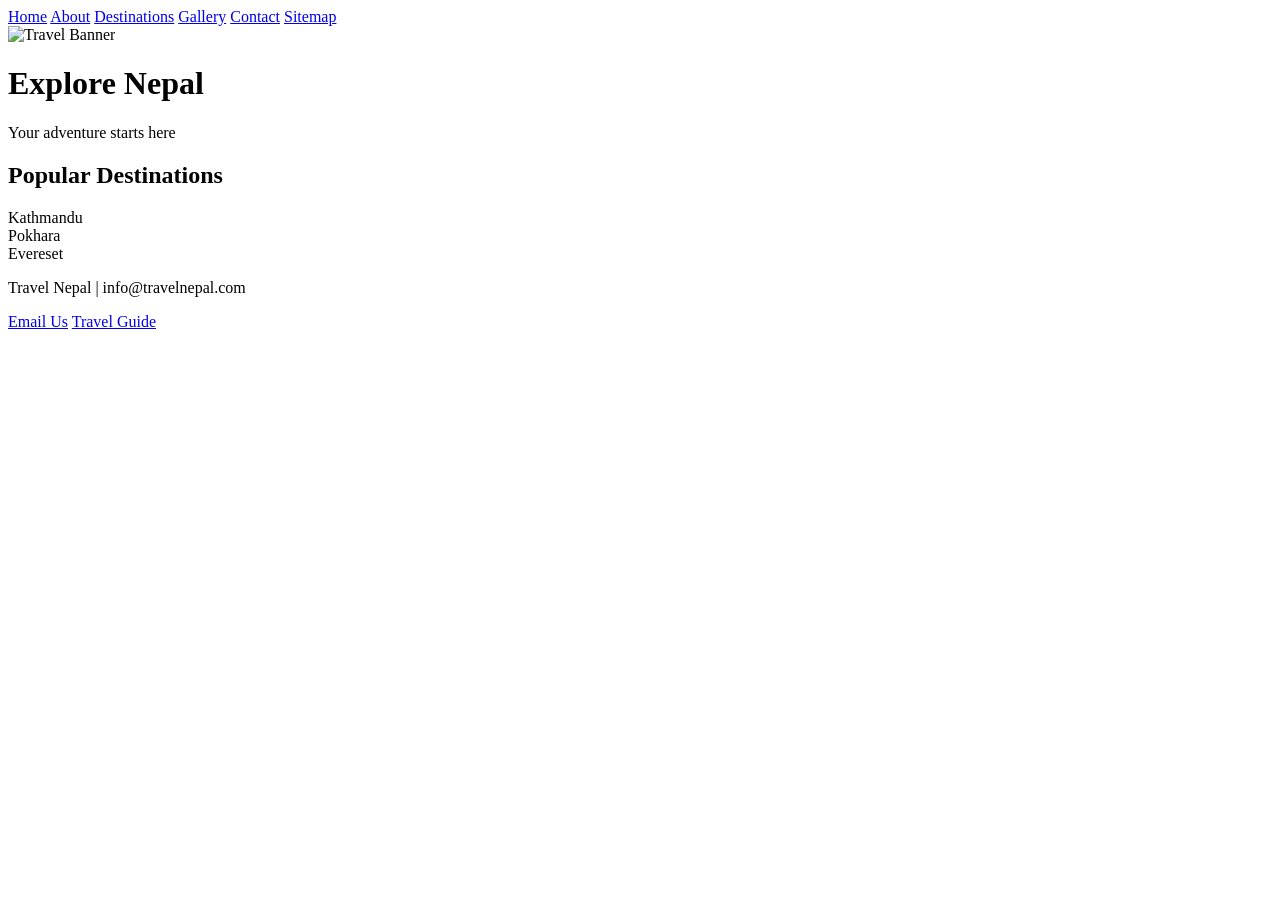
==== index.html @ b158e308 "Added homepage" ====
<!DOCTYPE html>
<html lang="en">
<head>
    <meta charset="UTF-8">
    <meta name="viewport" content="width=device-width, initial-scale=1.0">
    <title>Travel Nepal - Home</title>

    <link rel="stylesheet" href="style.css">
    <script src="script.js" defer></script>
</head>
<body>

    <nav>
        <a href="index.html">Home</a>
        <a href="about.html">About</a>
        <a href="destination.html">Destinations</a>
        <a href="gallery.html">Gallery</a>
        <a href="contact.html">Contact</a>
        <a href="sitemap.html">Sitemap</a>
    </nav>

    <header class="slider">
        <img src="banner1.jpg" alt="Travel Banner" id="slide">
        <h1>Explore Nepal</h1>
        <p>Your adventure starts here</p>
    </header>

    <section>
        <h2>Popular Destinations</h2>
        <div class="cards">
            <div class="card">Kathmandu</div>
            <div class="card">Pokhara</div>
            <div class="card">Evereset</div>
        </div>
    </section>

    <footer>
        <p>Travel Nepal  |  info@travelnepal.com</p>
        <a href="mailto:info@travelnepal.com">Email Us</a>
        <a href="https://www.lonelyplanet.com" target="_blank">Travel Guide</a>
    </footer>
    
</body>
</html>
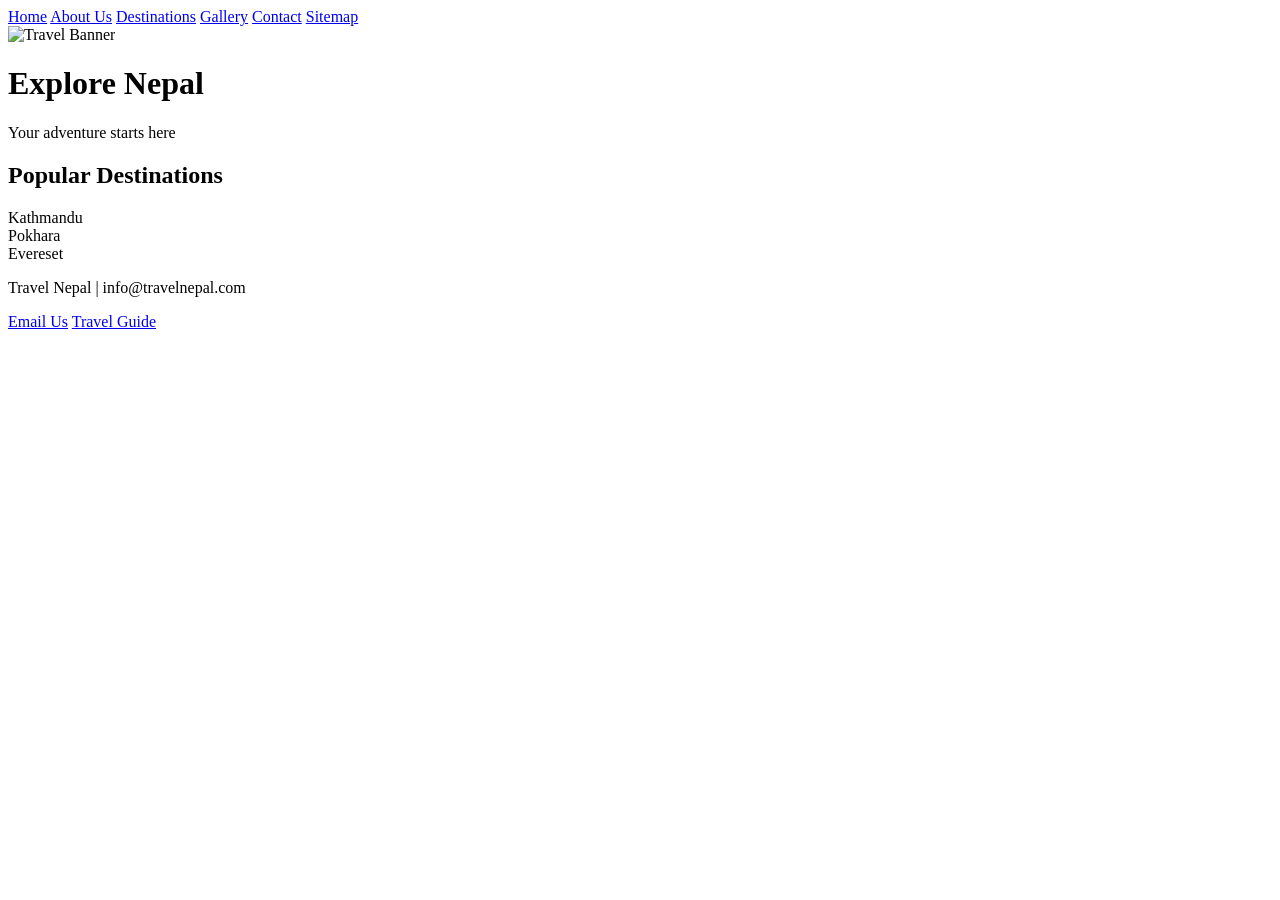
==== commit 67d52aa4: "Modified homepage" ====
--- a/index.html
+++ b/index.html
@@ -12,7 +12,7 @@
 
     <nav>
         <a href="index.html">Home</a>
-        <a href="about.html">About</a>
+        <a href="about.html">About Us</a>
         <a href="destination.html">Destinations</a>
         <a href="gallery.html">Gallery</a>
         <a href="contact.html">Contact</a>
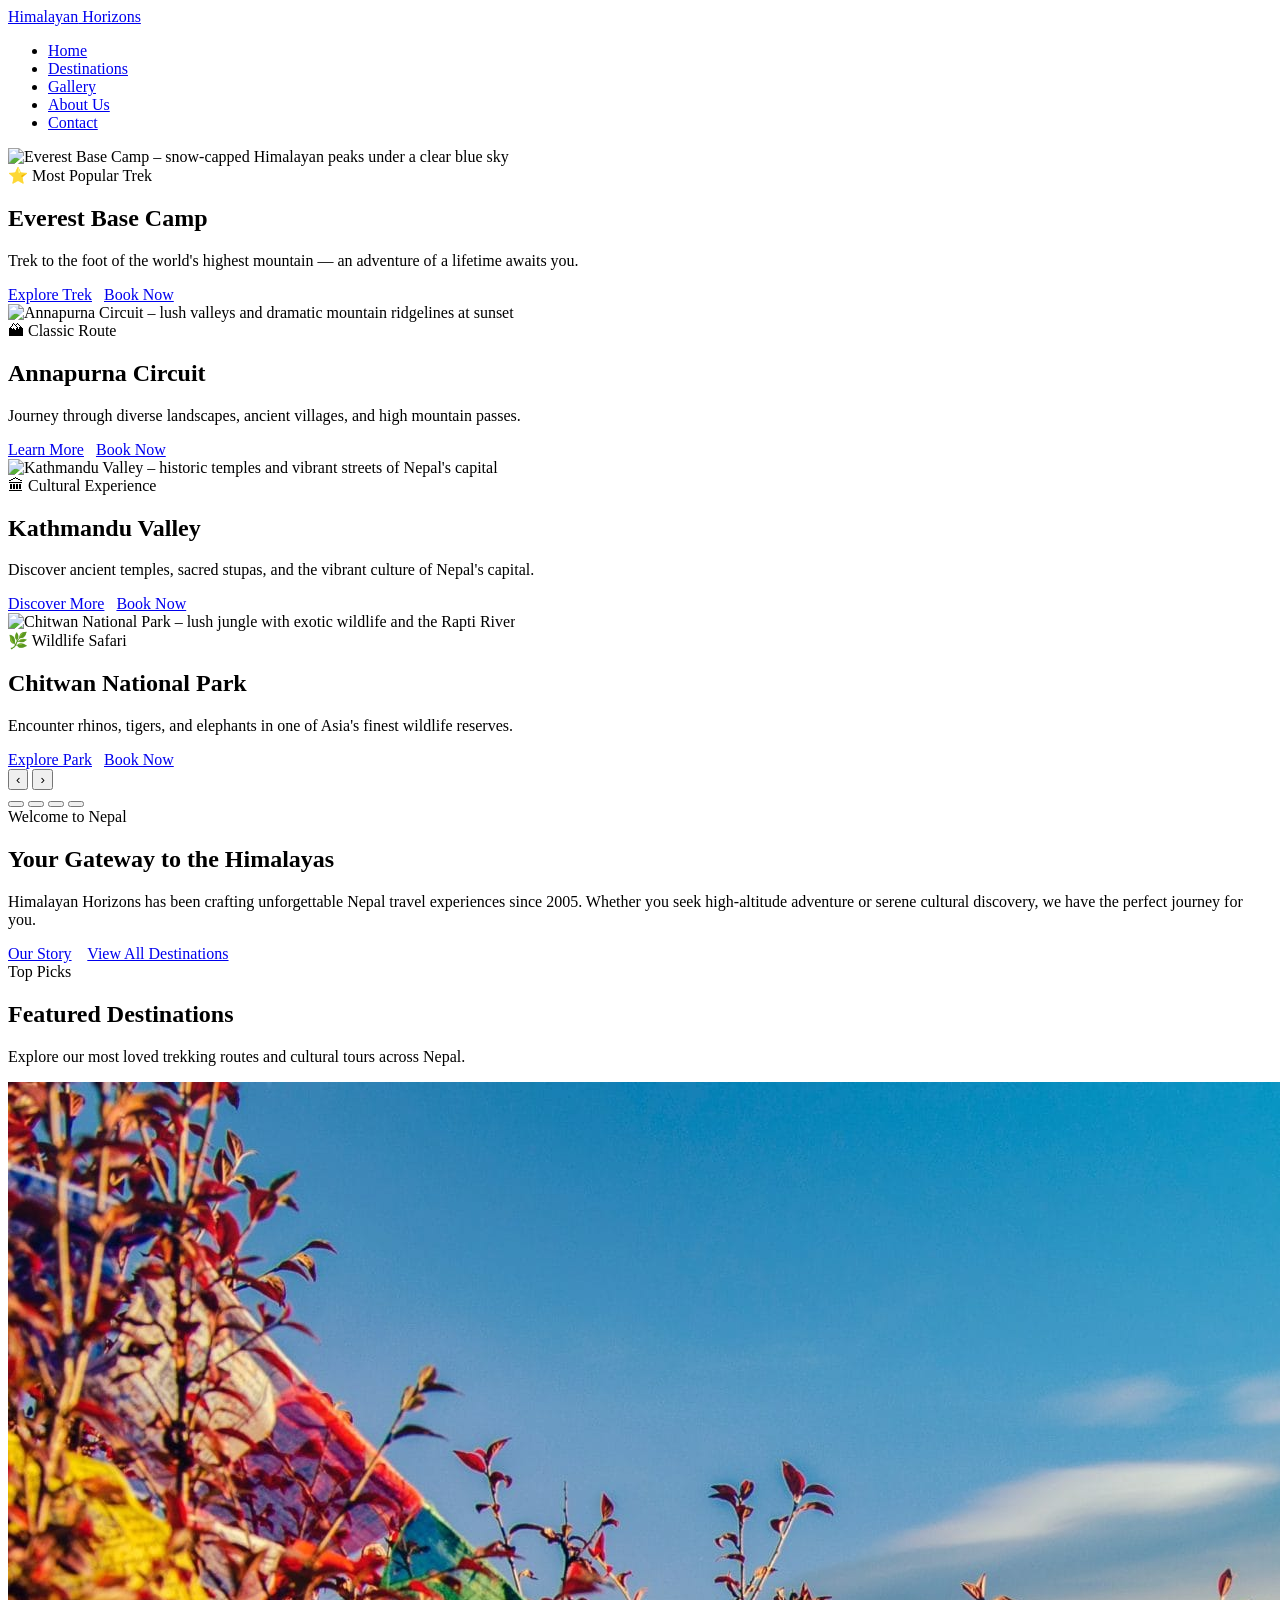
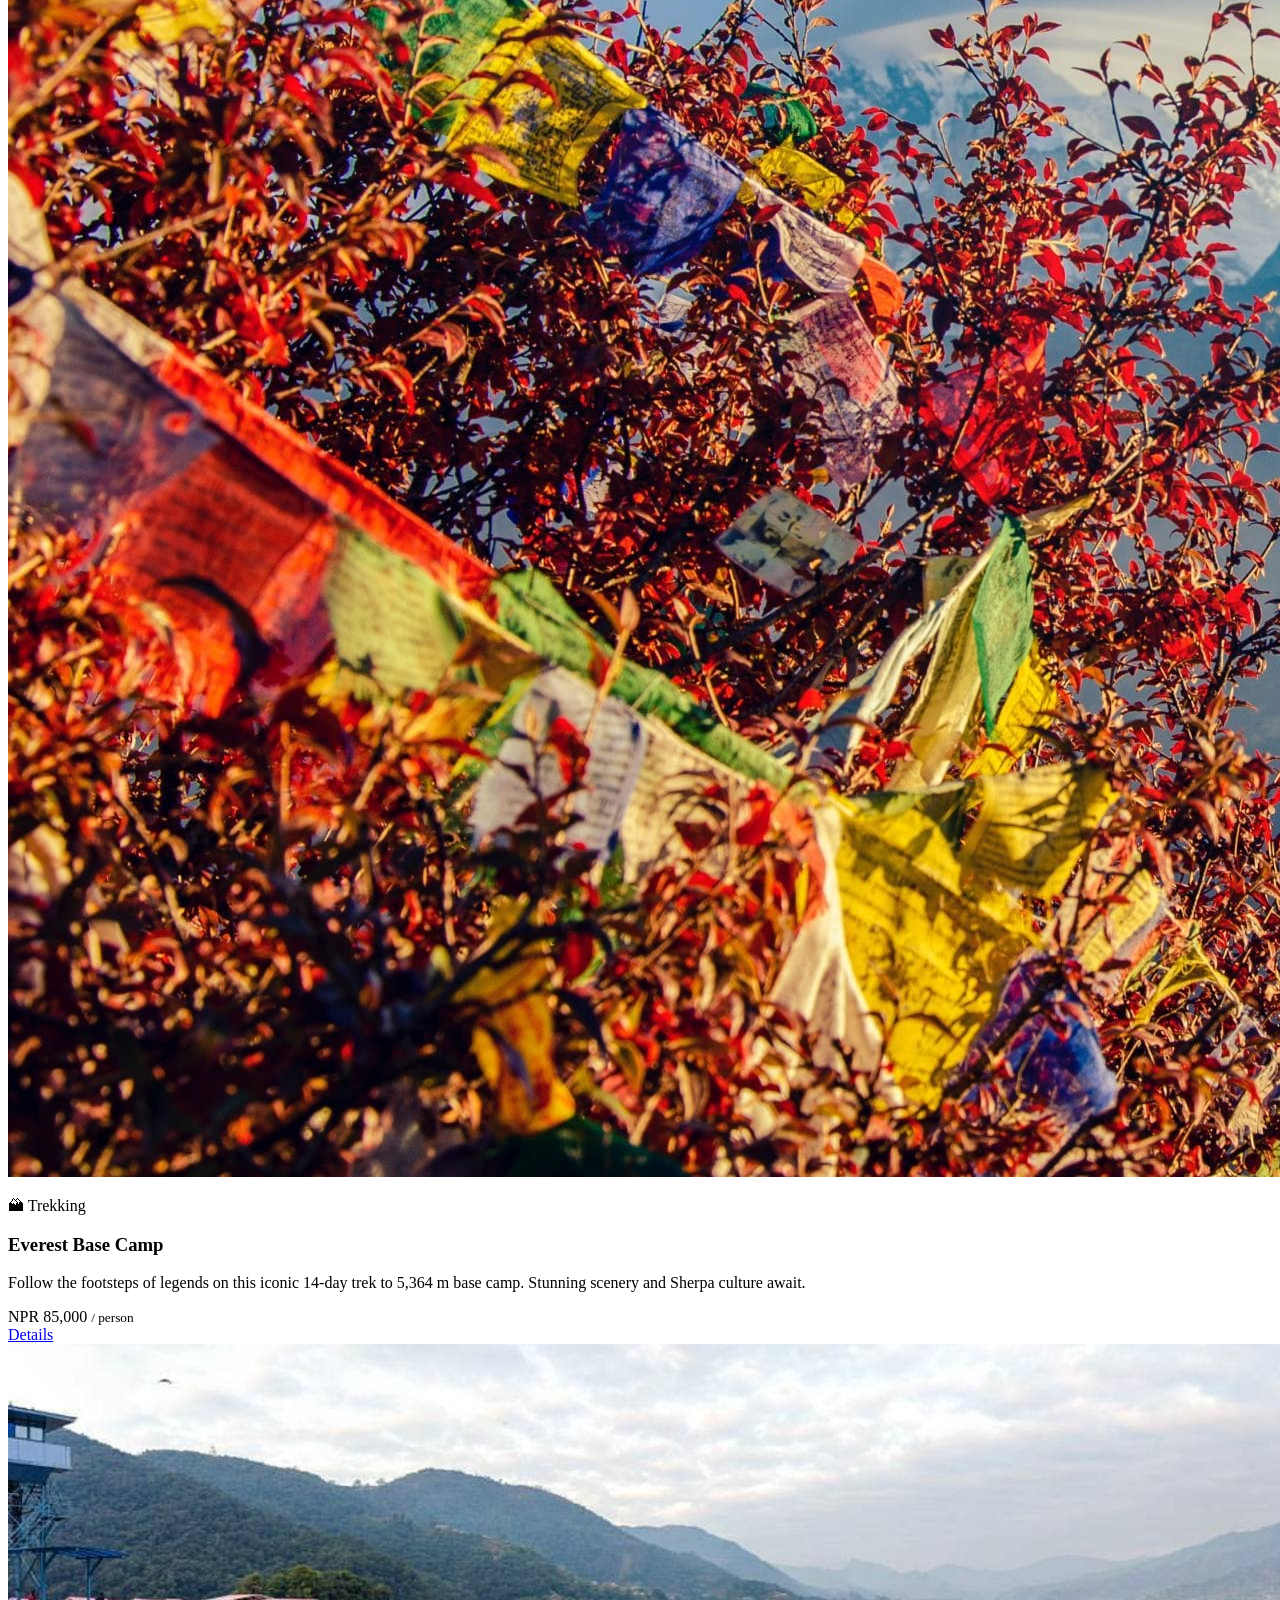
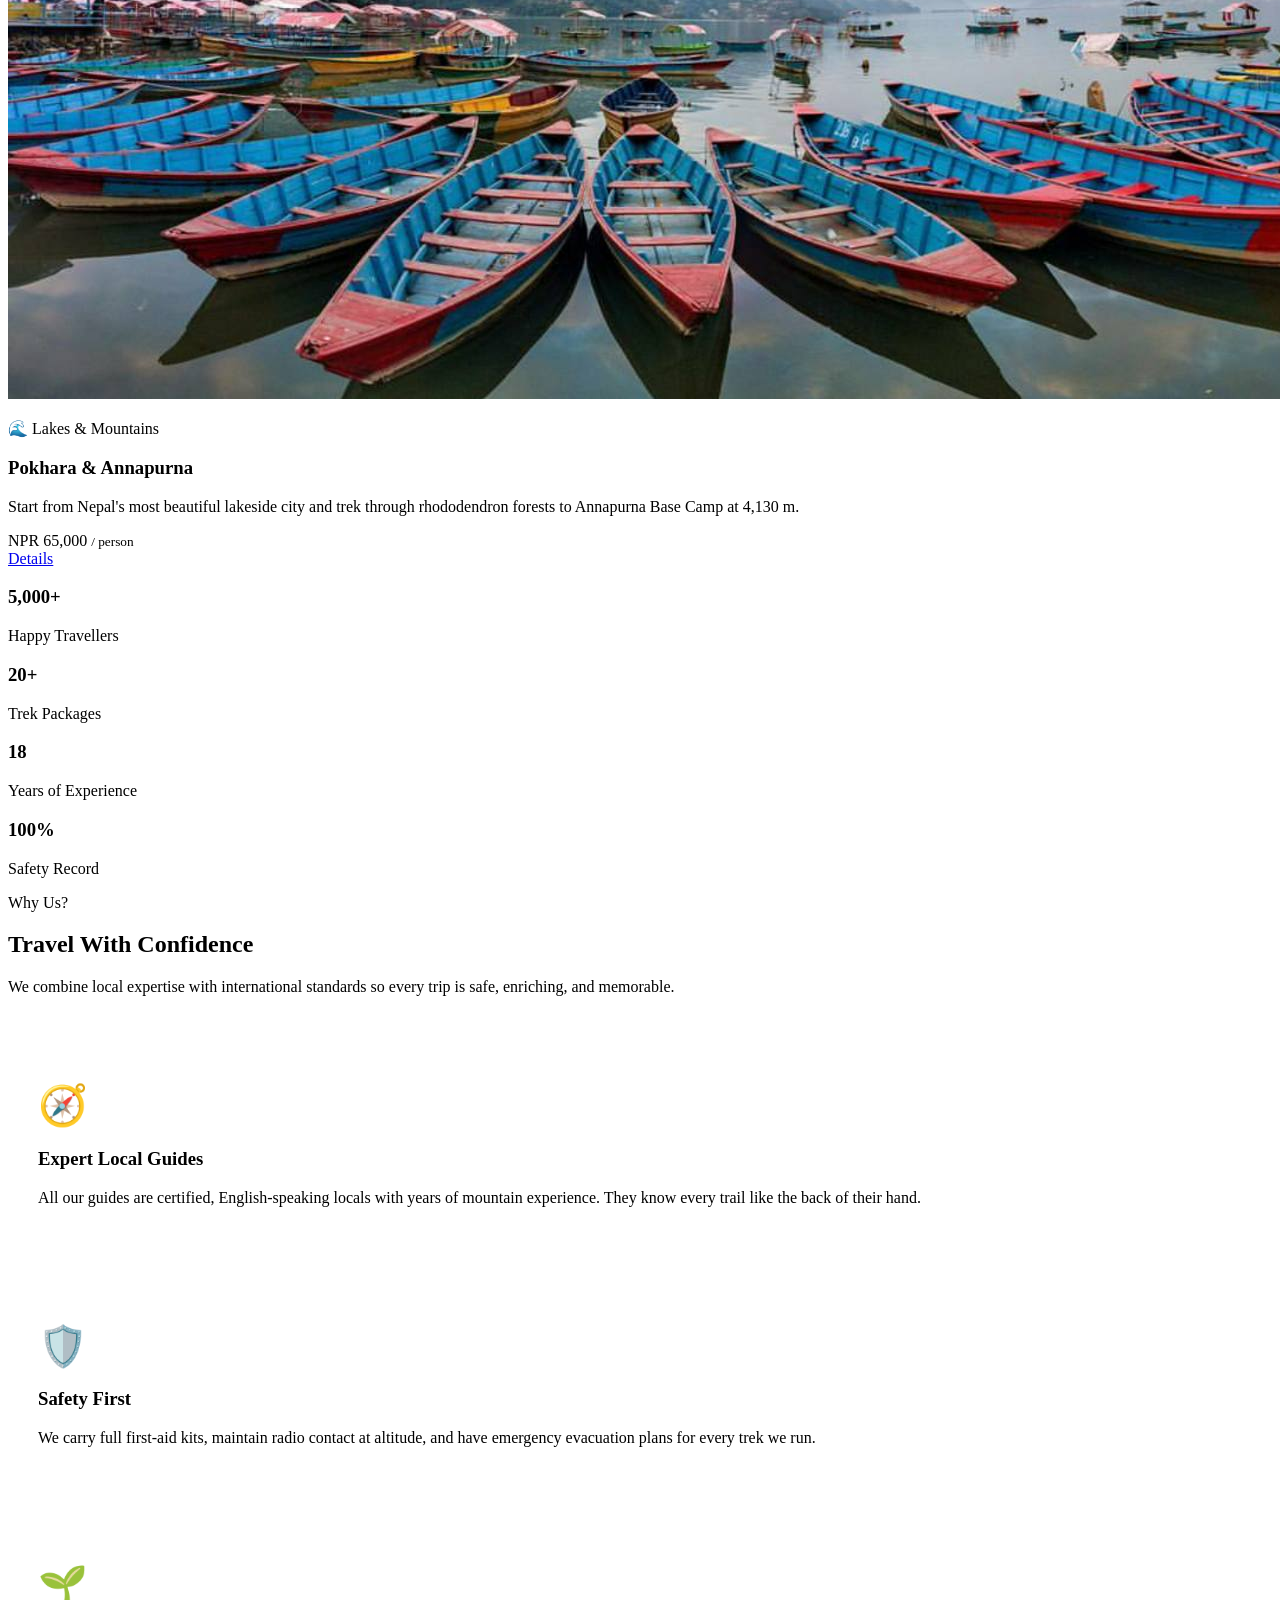
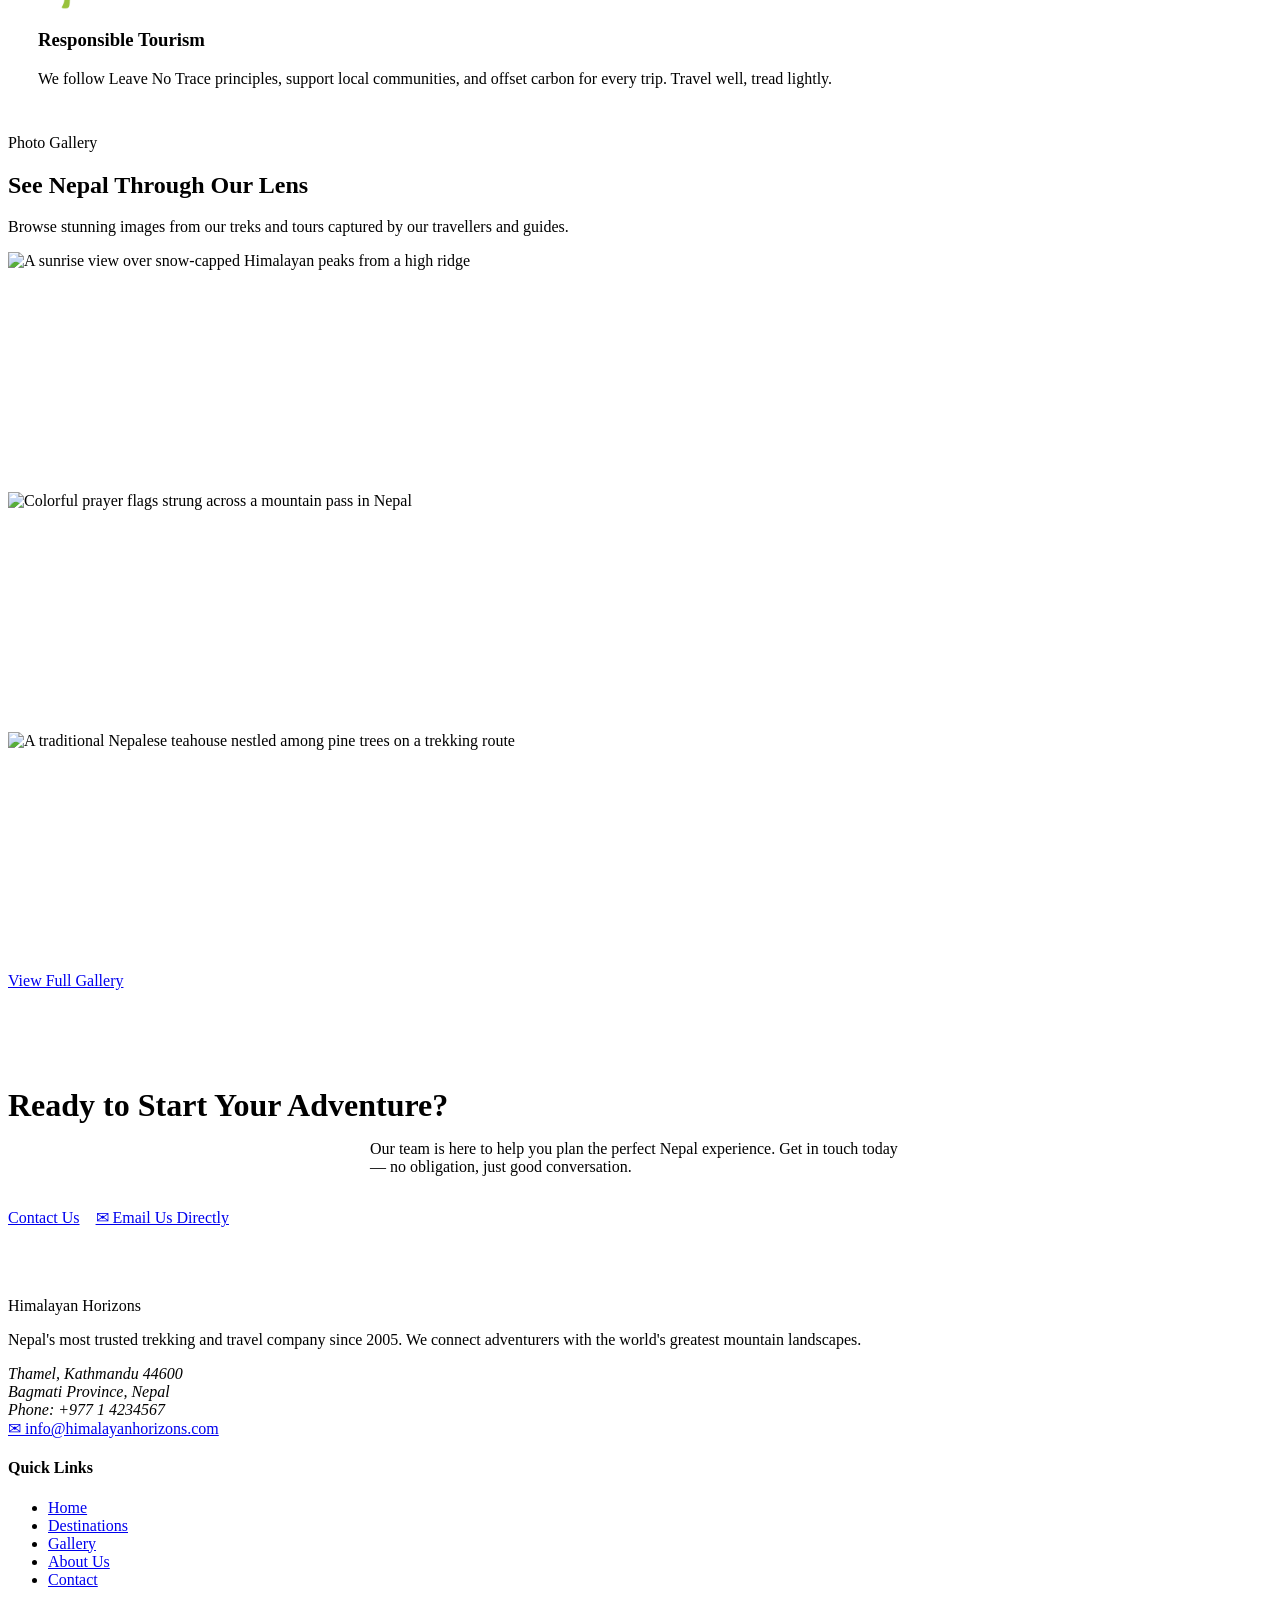
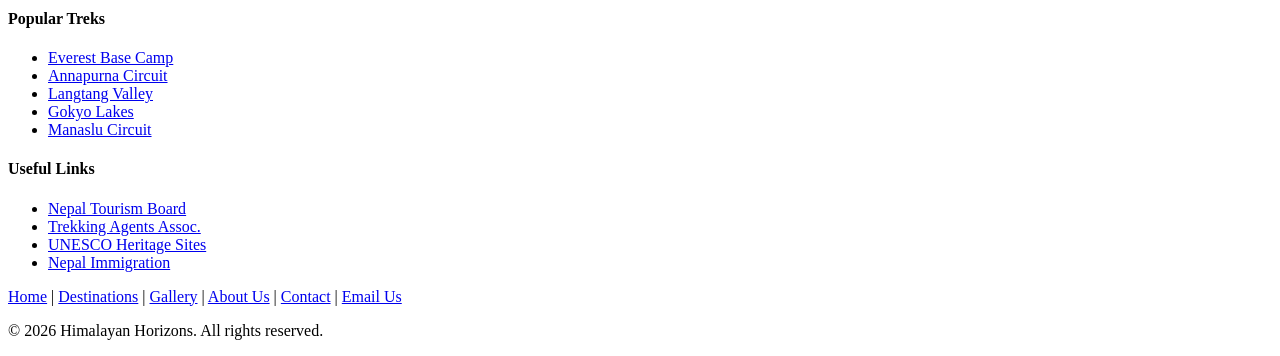
==== commit 0750c3cd: "Modified" ====
--- a/index.html
+++ b/index.html
@@ -1,44 +1,375 @@
 <!DOCTYPE html>
 <html lang="en">
 <head>
-    <meta charset="UTF-8">
-    <meta name="viewport" content="width=device-width, initial-scale=1.0">
-    <title>Travel Nepal - Home</title>
-
-    <link rel="stylesheet" href="style.css">
-    <script src="script.js" defer></script>
+  <meta charset="UTF-8" />
+  <meta name="viewport" content="width=device-width, initial-scale=1.0" />
+  <title>Home | Himalayan Horizons — Explore Nepal</title>
+  <meta name="description" content="Himalayan Horizons – premium trekking and travel experiences across Nepal's most breathtaking landscapes." />
+  <link rel="stylesheet" href="css/style.css" />
 </head>
 <body>
+ 
+  <!-- =====================================================
+       PERSISTENT NAVIGATION  (identical on every page)
+       ===================================================== -->
+  <header id="site-header">
+    <div class="nav-wrap">
+      <a href="index.html" class="logo">Himalayan<span> Horizons</span></a>
+      <nav id="main-nav" aria-label="Primary navigation">
+        <ul>
+          <li><a href="index.html"        class="active">Home</a></li>
+          <li><a href="destinations.html"            >Destinations</a></li>
+          <li><a href="gallery.html"                 >Gallery</a></li>
+          <li><a href="about.html"                   >About Us</a></li>
+          <li><a href="contact.html"                 >Contact</a></li>
+        </ul>
+      </nav>
+    </div>
+  </header>
+ 
+  <!-- =====================================================
+       HERO IMAGE SLIDER  (requirement: image slider in banner)
+       ===================================================== -->
+  <section class="slider" aria-label="Featured destinations">
+ 
+    <!-- Slide 1 -->
+    <div class="slide">
+      <img class="slide-bg"
+           src="https://picsum.photos/seed/everest/1400/600"
+           alt="Everest Base Camp – snow-capped Himalayan peaks under a clear blue sky" />
+      <div class="slide-text">
+        <span class="badge">⭐ Most Popular Trek</span>
+        <h1>Everest Base Camp</h1>
+        <p>Trek to the foot of the world's highest mountain — an adventure of a lifetime awaits you.</p>
+        <a href="destinations.html" class="btn btn-gold">Explore Trek</a>
+        &nbsp;
+        <a href="contact.html" class="btn btn-outline">Book Now</a>
+      </div>
+    </div>
+ 
+    <!-- Slide 2 -->
+    <div class="slide">
+      <img class="slide-bg"
+           src=""
+           alt="Annapurna Circuit – lush valleys and dramatic mountain ridgelines at sunset" />
+      <div class="slide-text">
+        <span class="badge">🏔 Classic Route</span>
+        <h1>Annapurna Circuit</h1>
+        <p>Journey through diverse landscapes, ancient villages, and high mountain passes.</p>
+        <a href="destinations.html" class="btn btn-gold">Learn More</a>
+        &nbsp;
+        <a href="contact.html" class="btn btn-outline">Book Now</a>
+      </div>
+    </div>
+ 
+    <!-- Slide 3 -->
+    <div class="slide">
+      <img class="slide-bg"
+           src=""
+           alt="Kathmandu Valley – historic temples and vibrant streets of Nepal's capital" />
+      <div class="slide-text">
+        <span class="badge">🏛 Cultural Experience</span>
+        <h1>Kathmandu Valley</h1>
+        <p>Discover ancient temples, sacred stupas, and the vibrant culture of Nepal's capital.</p>
+        <a href="destinations.html" class="btn btn-gold">Discover More</a>
+        &nbsp;
+        <a href="contact.html" class="btn btn-outline">Book Now</a>
+      </div>
+    </div>
+ 
+    <!-- Slide 4 -->
+    <div class="slide">
+      <img class="slide-bg"
+           src=""
+           alt="Chitwan National Park – lush jungle with exotic wildlife and the Rapti River" />
+      <div class="slide-text">
+        <span class="badge">🌿 Wildlife Safari</span>
+        <h1>Chitwan National Park</h1>
+        <p>Encounter rhinos, tigers, and elephants in one of Asia's finest wildlife reserves.</p>
+        <a href="destinations.html" class="btn btn-gold">Explore Park</a>
+        &nbsp;
+        <a href="contact.html" class="btn btn-outline">Book Now</a>
+      </div>
+    </div>
+ 
+    <!-- Slider controls -->
+    <button class="arrow prev" aria-label="Previous slide">&#8249;</button>
+    <button class="arrow next" aria-label="Next slide">&#8250;</button>
+ 
+    <div class="slider-dots" role="group" aria-label="Slide navigation">
+      <button class="dot active" aria-label="Go to slide 1"></button>
+      <button class="dot" aria-label="Go to slide 2"></button>
+      <button class="dot" aria-label="Go to slide 3"></button>
+      <button class="dot" aria-label="Go to slide 4"></button>
+    </div>
+  </section>
+ 
+ 
+  <section class="bg-cream">
+    <div class="container text-center">
+      <div class="sec-head">
+        <span class="sub">Welcome to Nepal</span>
+        <h2>Your Gateway to the Himalayas</h2>
+        <p>Himalayan Horizons has been crafting unforgettable Nepal travel experiences since 2005. Whether you seek high-altitude adventure or serene cultural discovery, we have the perfect journey for you.</p>
+      </div>
+      <a href="about.html" class="btn btn-teal">Our Story</a>
+      &nbsp;&nbsp;
+      <a href="destinations.html" class="btn btn-gold">View All Destinations</a>
+    </div>
+  </section>
+ 
 
-    <nav>
-        <a href="index.html">Home</a>
-        <a href="about.html">About Us</a>
-        <a href="destination.html">Destinations</a>
-        <a href="gallery.html">Gallery</a>
-        <a href="contact.html">Contact</a>
-        <a href="sitemap.html">Sitemap</a>
-    </nav>
+  <section class="bg-white">
+    <div class="container">
+      <div class="sec-head">
+        <span class="sub">Top Picks</span>
+        <h2>Featured Destinations</h2>
+        <p>Explore our most loved trekking routes and cultural tours across Nepal.</p>
+      </div>
+ 
+      <div class="cards">
+ 
+        <!-- Card 1 -->
+        <div class="card">
+          <div class="card-img">
+            <img src="img1.jpg"
+                 alt="Everest Base Camp trekkers walking through a high-altitude moraine landscape" />
+          </div>
+          <div class="card-body">
+            <p class="tag">🏔 Trekking</p>
+            <h3>Everest Base Camp</h3>
+            <p>Follow the footsteps of legends on this iconic 14-day trek to 5,364 m base camp. Stunning scenery and Sherpa culture await.</p>
+          </div>
+          <div class="card-foot">
+            <div class="price">NPR 85,000 <small>/ person</small></div>
+            <a href="destinations.html" class="btn btn-teal">Details</a>
+          </div>
+        </div>
+ 
+        <!-- Card 2 -->
+        <div class="card">
+          <div class="card-img">
+            <img src="img3.jpg"
+                 alt="Phewa Lake in Pokhara with the Annapurna mountain range reflected in calm waters" />
+          </div>
+          <div class="card-body">
+            <p class="tag">🌊 Lakes & Mountains</p>
+            <h3>Pokhara & Annapurna</h3>
+            <p>Start from Nepal's most beautiful lakeside city and trek through rhododendron forests to Annapurna Base Camp at 4,130 m.</p>
+          </div>
+          <div class="card-foot">
+            <div class="price">NPR 65,000 <small>/ person</small></div>
+            <a href="destinations.html" class="btn btn-teal">Details</a>
+          </div>
+        </div>
+ 
+ 
+      </div><!-- /.cards -->
+    </div><!-- /.container -->
+  </section>
+ 
 
-    <header class="slider">
-        <img src="banner1.jpg" alt="Travel Banner" id="slide">
-        <h1>Explore Nepal</h1>
-        <p>Your adventure starts here</p>
-    </header>
+  <div class="stats">
+    <div class="container">
+      <div class="stats-grid">
+        <div class="stat">
+          <h3>5,000+</h3>
+          <p>Happy Travellers</p>
+        </div>
+        <div class="stat">
+          <h3>20+</h3>
+          <p>Trek Packages</p>
+        </div>
+        <div class="stat">
+          <h3>18</h3>
+          <p>Years of Experience</p>
+        </div>
+        <div class="stat">
+          <h3>100%</h3>
+          <p>Safety Record</p>
+        </div>
+      </div>
+    </div>
+  </div>
+ 
+  
+  <section class="bg-cream">
+    <div class="container">
+      <div class="sec-head">
+        <span class="sub">Why Us?</span>
+        <h2>Travel With Confidence</h2>
+        <p>We combine local expertise with international standards so every trip is safe, enriching, and memorable.</p>
+      </div>
+ 
+      <div class="cards">
+        <div class="card">
+          <div class="card-body" style="padding:30px;">
+            <p style="font-size:2.5rem;margin-bottom:10px;">🧭</p>
+            <h3>Expert Local Guides</h3>
+            <p>All our guides are certified, English-speaking locals with years of mountain experience. They know every trail like the back of their hand.</p>
+          </div>
+        </div>
+        <div class="card">
+          <div class="card-body" style="padding:30px;">
+            <p style="font-size:2.5rem;margin-bottom:10px;">🛡️</p>
+            <h3>Safety First</h3>
+            <p>We carry full first-aid kits, maintain radio contact at altitude, and have emergency evacuation plans for every trek we run.</p>
+          </div>
+        </div>
+        <div class="card">
+          <div class="card-body" style="padding:30px;">
+            <p style="font-size:2.5rem;margin-bottom:10px;">🌱</p>
+            <h3>Responsible Tourism</h3>
+            <p>We follow Leave No Trace principles, support local communities, and offset carbon for every trip. Travel well, tread lightly.</p>
+          </div>
+        </div>
+      </div>
+    </div>
+  </section>
+ 
 
-    <section>
-        <h2>Popular Destinations</h2>
-        <div class="cards">
-            <div class="card">Kathmandu</div>
-            <div class="card">Pokhara</div>
-            <div class="card">Evereset</div>
-        </div>
-    </section>
+  <section class="bg-white">
+    <div class="container text-center">
+      <div class="sec-head">
+        <span class="sub">Photo Gallery</span>
+        <h2>See Nepal Through Our Lens</h2>
+        <p>Browse stunning images from our treks and tours captured by our travellers and guides.</p>
+      </div>
+ 
+      
+      <div class="cards mb-20">
+        <div class="card">
+          <div class="card-img" style="height:240px;">
+            <img src="https://picsum.photos/seed/np1/600/400"
+                 alt="A sunrise view over snow-capped Himalayan peaks from a high ridge" />
+          </div>
+        </div>
+        <div class="card">
+          <div class="card-img" style="height:240px;">
+            <img src="https://picsum.photos/seed/np2/600/400"
+                 alt="Colorful prayer flags strung across a mountain pass in Nepal" />
+          </div>
+        </div>
+        <div class="card">
+          <div class="card-img" style="height:240px;">
+            <img src="https://picsum.photos/seed/np3/600/400"
+                 alt="A traditional Nepalese teahouse nestled among pine trees on a trekking route" />
+          </div>
+        </div>
+      </div>
+ 
+      <a href="gallery.html" class="btn btn-gold">View Full Gallery</a>
+    </div>
+  </section>
+ 
 
-    <footer>
-        <p>Travel Nepal  |  info@travelnepal.com</p>
-        <a href="mailto:info@travelnepal.com">Email Us</a>
-        <a href="https://www.lonelyplanet.com" target="_blank">Travel Guide</a>
-    </footer>
-    
+  <section class="stats" style="padding:70px 0;">
+    <div class="container text-center">
+      <h2 style="font-family:'Merriweather',serif;color:var(--white);font-size:2rem;margin-bottom:16px;">
+        Ready to Start Your Adventure?
+      </h2>
+      <p style="color:var(--cream-dark);margin-bottom:32px;max-width:540px;margin-left:auto;margin-right:auto;">
+        Our team is here to help you plan the perfect Nepal experience. Get in touch today — no obligation, just good conversation.
+      </p>
+      <a href="contact.html" class="btn btn-gold">Contact Us</a>
+      &nbsp;&nbsp;
+      <a href="mailto:info@himalayanhorizons.com" class="btn btn-outline">
+        ✉ Email Us Directly
+      </a>
+    </div>
+  </section>
+ 
+ 
+  <footer id="site-footer">
+    <div class="container">
+      <div class="footer-grid">
+ 
+        <!-- Brand -->
+        <div class="f-brand">
+          <span class="logo-f">Himalayan Horizons</span>
+          <p>Nepal's most trusted trekking and travel company since 2005. We connect adventurers with the world's greatest mountain landscapes.</p>
+          <address>
+            Thamel, Kathmandu 44600<br />
+            Bagmati Province, Nepal<br />
+            Phone: +977 1 4234567
+          </address>
+          <a href="mailto:info@himalayanhorizons.com" class="email-link">
+            ✉ info@himalayanhorizons.com
+          </a>
+        </div>
+ 
+        <!-- Quick Links -->
+        <div class="f-col">
+          <h4>Quick Links</h4>
+          <ul>
+            <li><a href="index.html">Home</a></li>
+            <li><a href="destinations.html">Destinations</a></li>
+            <li><a href="gallery.html">Gallery</a></li>
+            <li><a href="about.html">About Us</a></li>
+            <li><a href="contact.html">Contact</a></li>
+          </ul>
+        </div>
+ 
+        <!-- Popular Treks -->
+        <div class="f-col">
+          <h4>Popular Treks</h4>
+          <ul>
+            <li><a href="destinations.html">Everest Base Camp</a></li>
+            <li><a href="destinations.html">Annapurna Circuit</a></li>
+            <li><a href="destinations.html">Langtang Valley</a></li>
+            <li><a href="destinations.html">Gokyo Lakes</a></li>
+            <li><a href="destinations.html">Manaslu Circuit</a></li>
+          </ul>
+        </div>
+ 
+        <!-- Useful External Sites -->
+        <div class="f-col">
+          <h4>Useful Links</h4>
+          <ul>
+            <li>
+              <a href="https://www.welcomenepal.com" target="_blank"
+                 title="Nepal Tourism Board (opens in new window)">Nepal Tourism Board</a>
+            </li>
+            <li>
+              <a href="https://www.taan.org.np" target="_blank"
+                 title="Trekking Agents Association (opens in new window)">Trekking Agents Assoc.</a>
+            </li>
+            <li>
+              <a href="https://www.whc.unesco.org" target="_blank"
+                 title="UNESCO World Heritage (opens in new window)">UNESCO Heritage Sites</a>
+            </li>
+            <li>
+              <a href="https://www.immigration.gov.np" target="_blank"
+                 title="Nepal Immigration (opens in new window)">Nepal Immigration</a>
+            </li>
+          </ul>
+        </div>
+ 
+      </div><!-- /.footer-grid -->
+    </div><!-- /.container -->
+ 
+    <!-- ===  SECONDARY TEXT-ONLY NAVIGATION  (requirement) === -->
+    <div class="container">
+      <div class="sec-nav">
+        <div class="sec-nav-links">
+          <a href="index.html">Home</a>
+          <span class="pipe">|</span>
+          <a href="destinations.html">Destinations</a>
+          <span class="pipe">|</span>
+          <a href="gallery.html">Gallery</a>
+          <span class="pipe">|</span>
+          <a href="about.html">About Us</a>
+          <span class="pipe">|</span>
+          <a href="contact.html">Contact</a>
+          <span class="pipe">|</span>
+          <a href="mailto:info@himalayanhorizons.com">Email Us</a>
+        </div>
+        <p class="copy">&copy; 2026 Himalayan Horizons. All rights reserved.</p>
+      </div>
+    </div>
+ 
+  </footer>
+ 
+  <script src="js/script.js"></script>
 </body>
 </html>
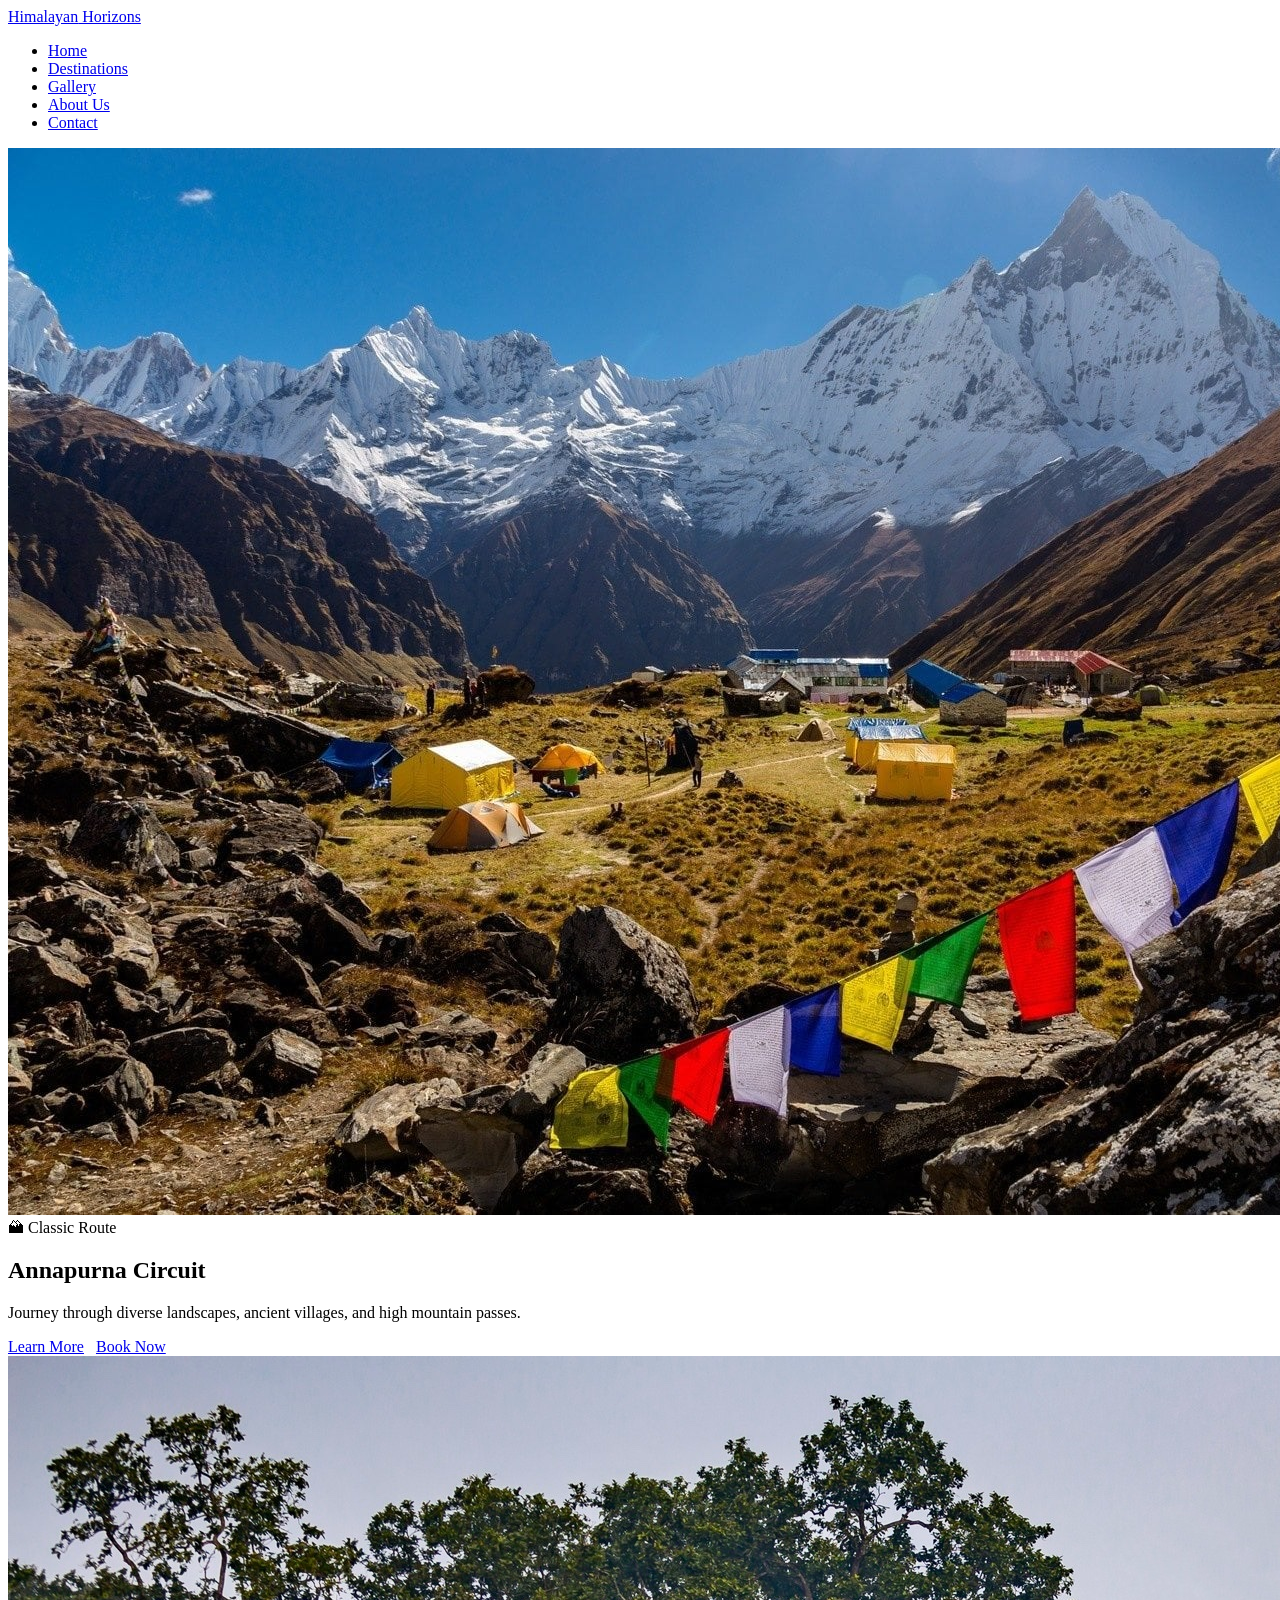
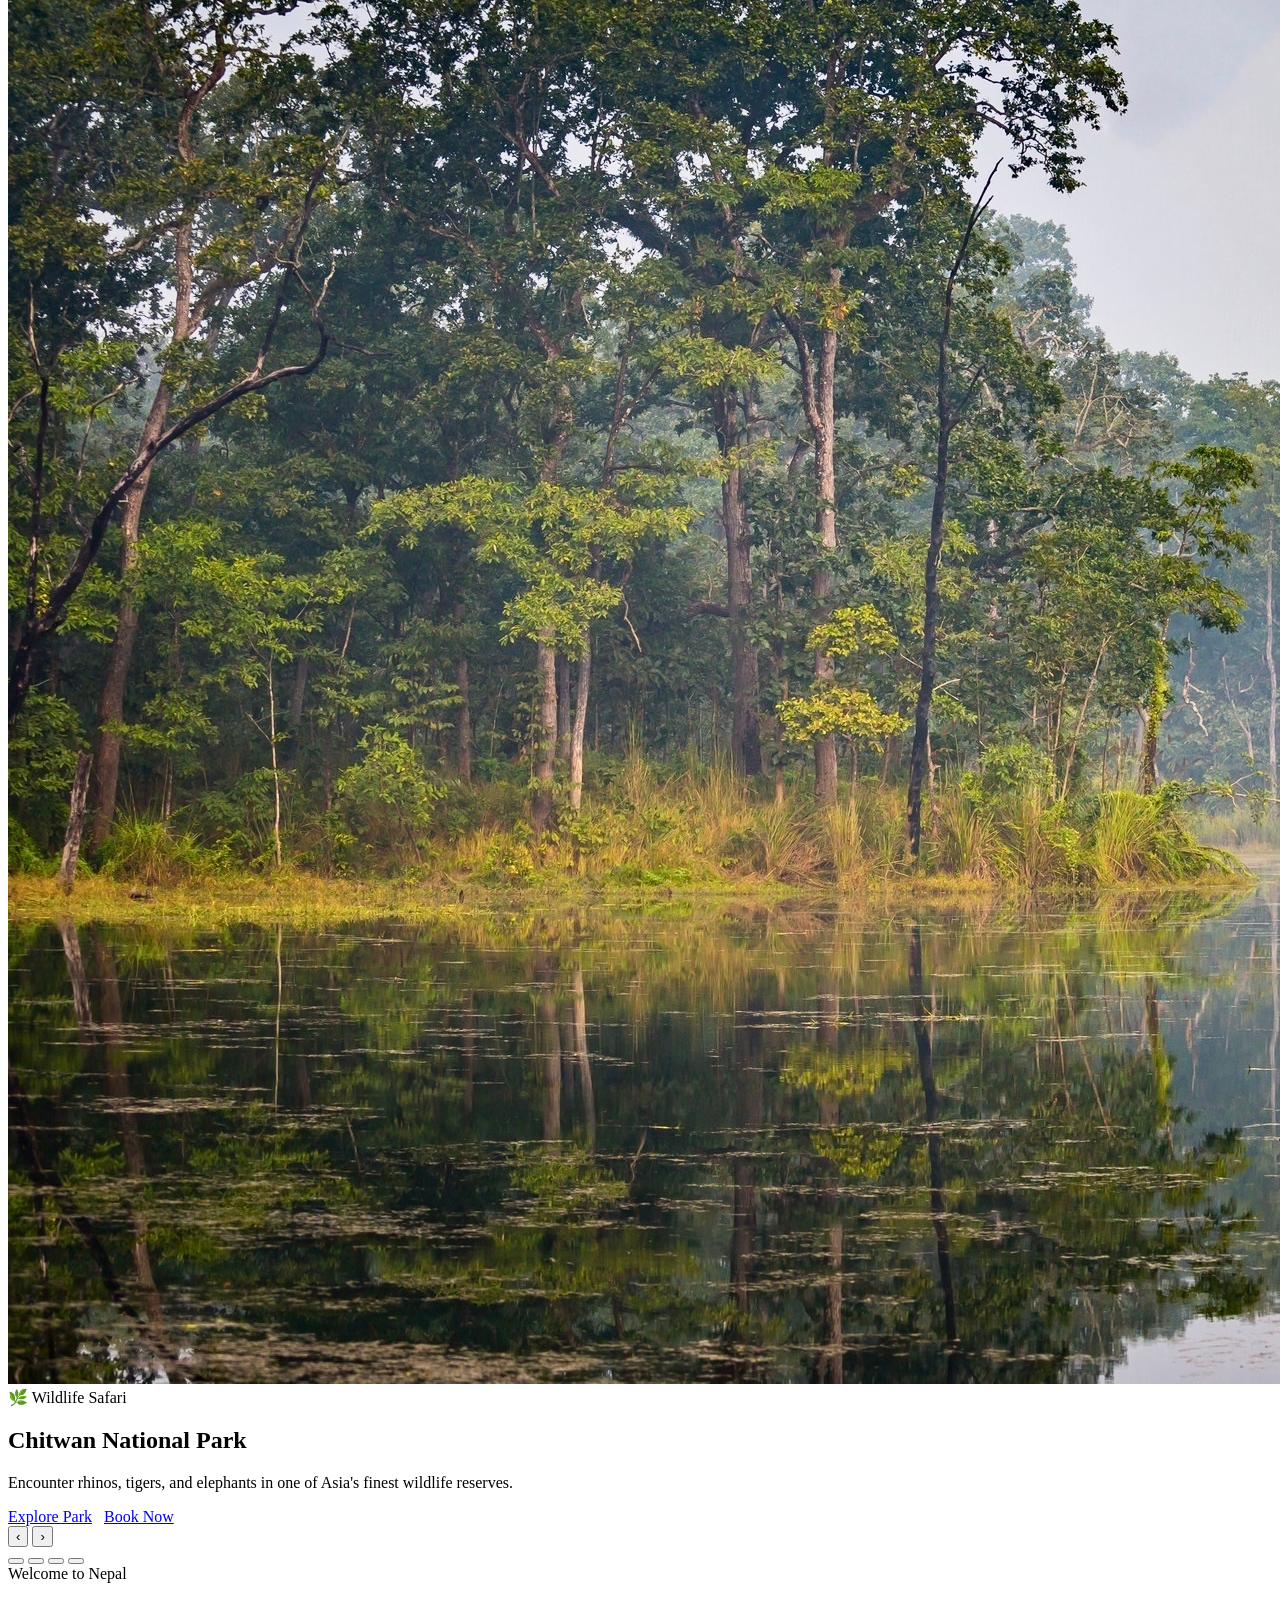
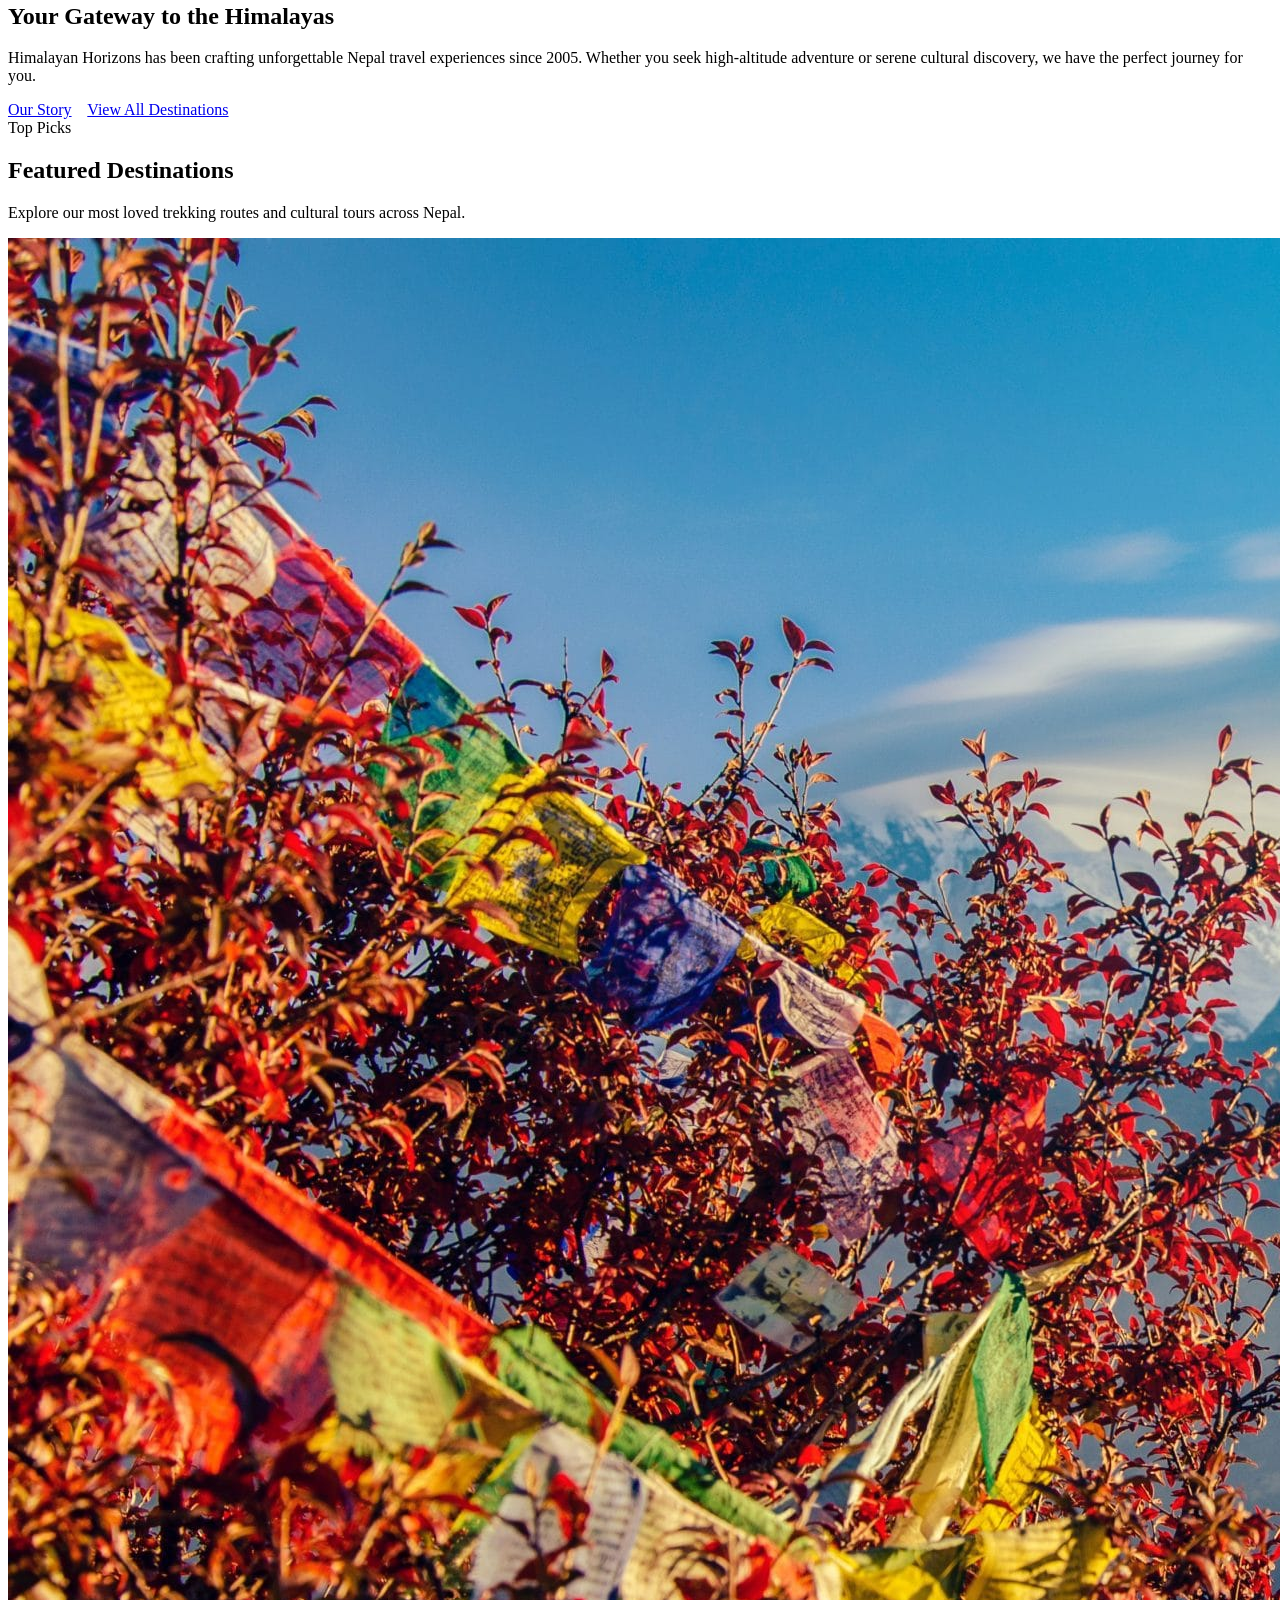
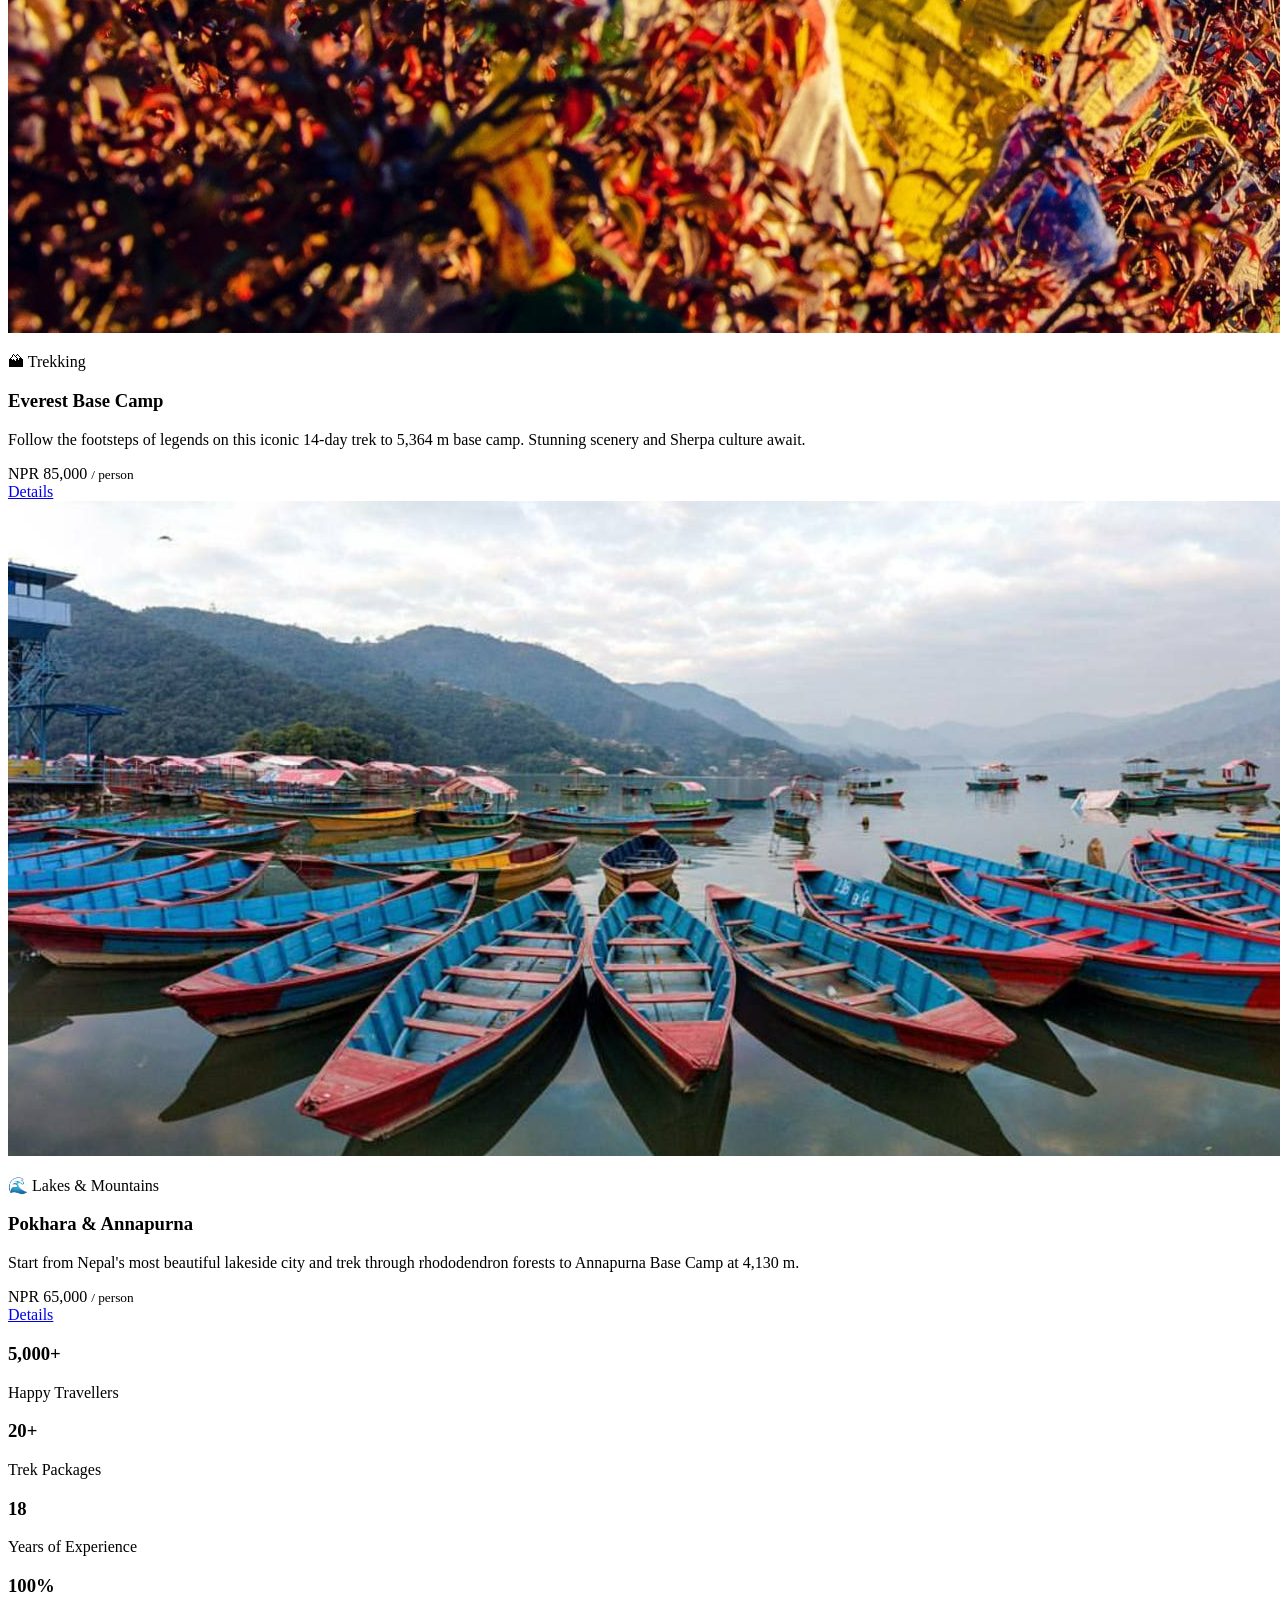
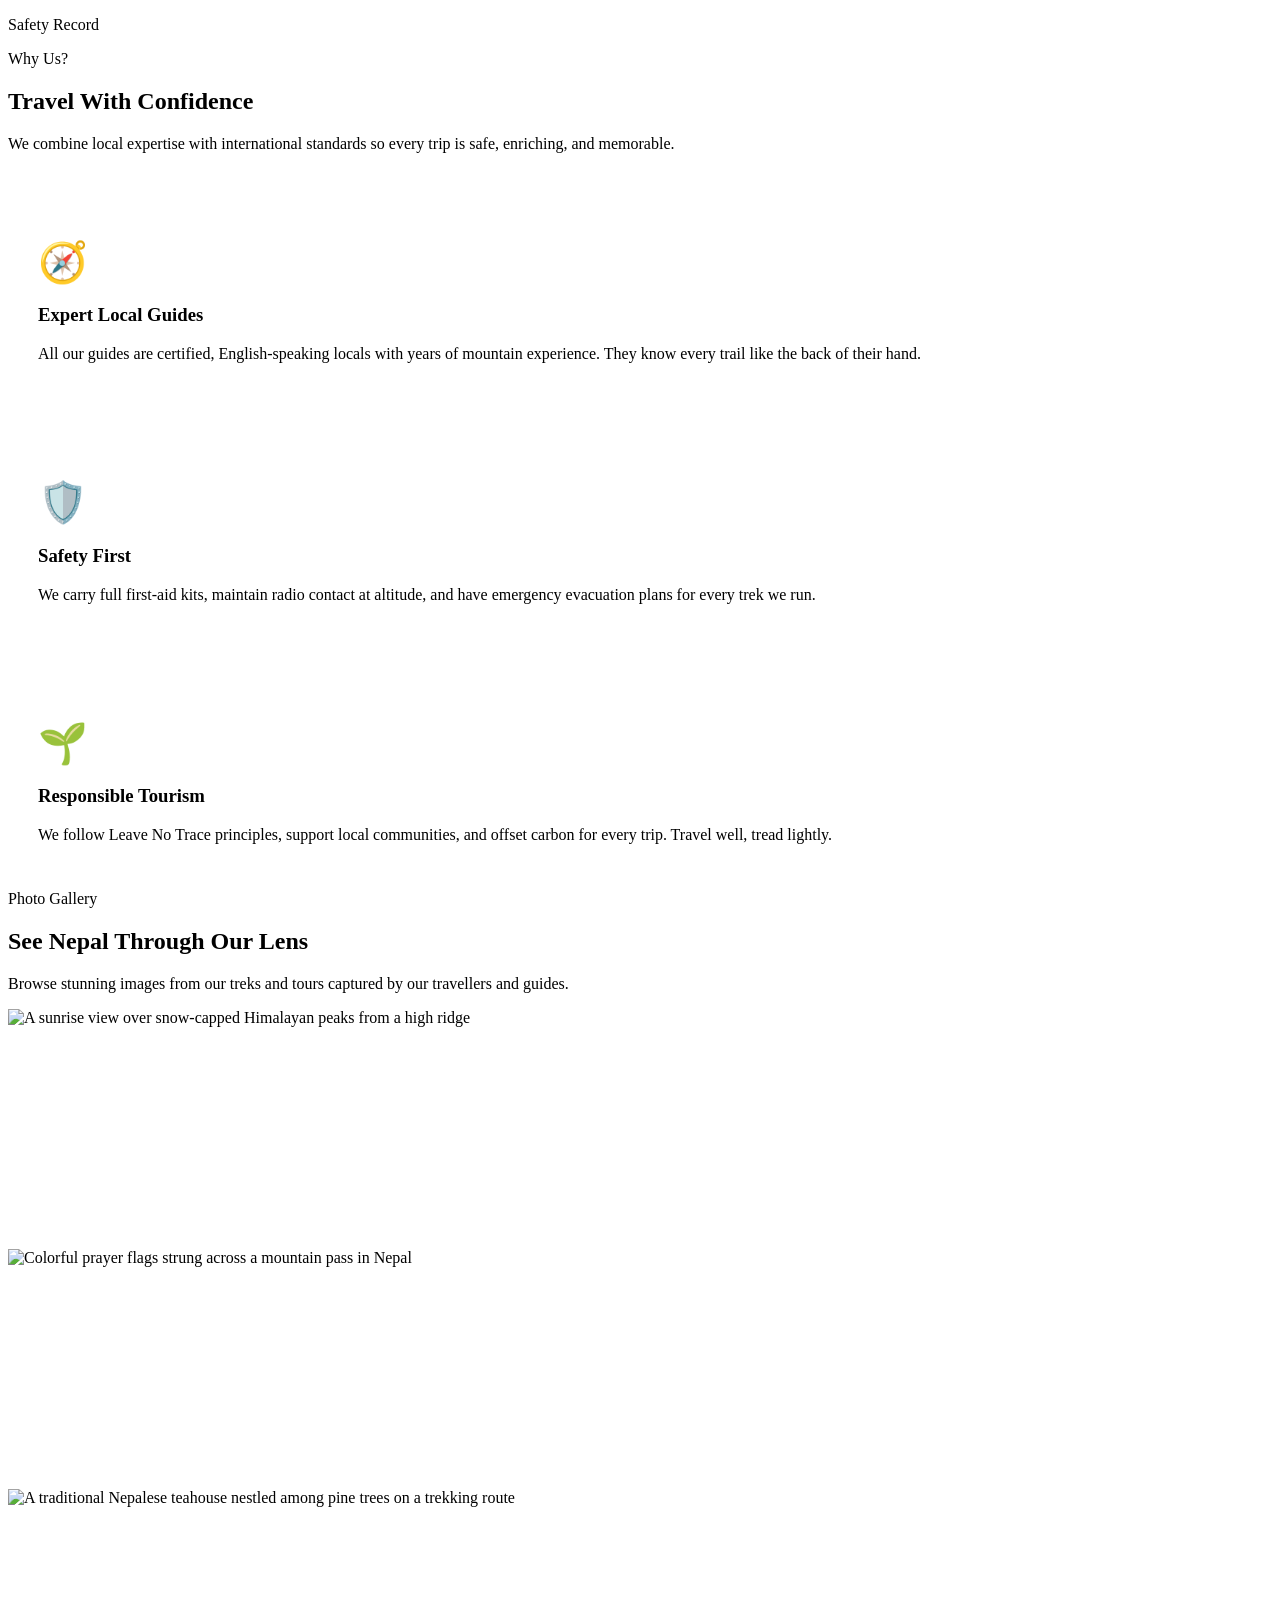
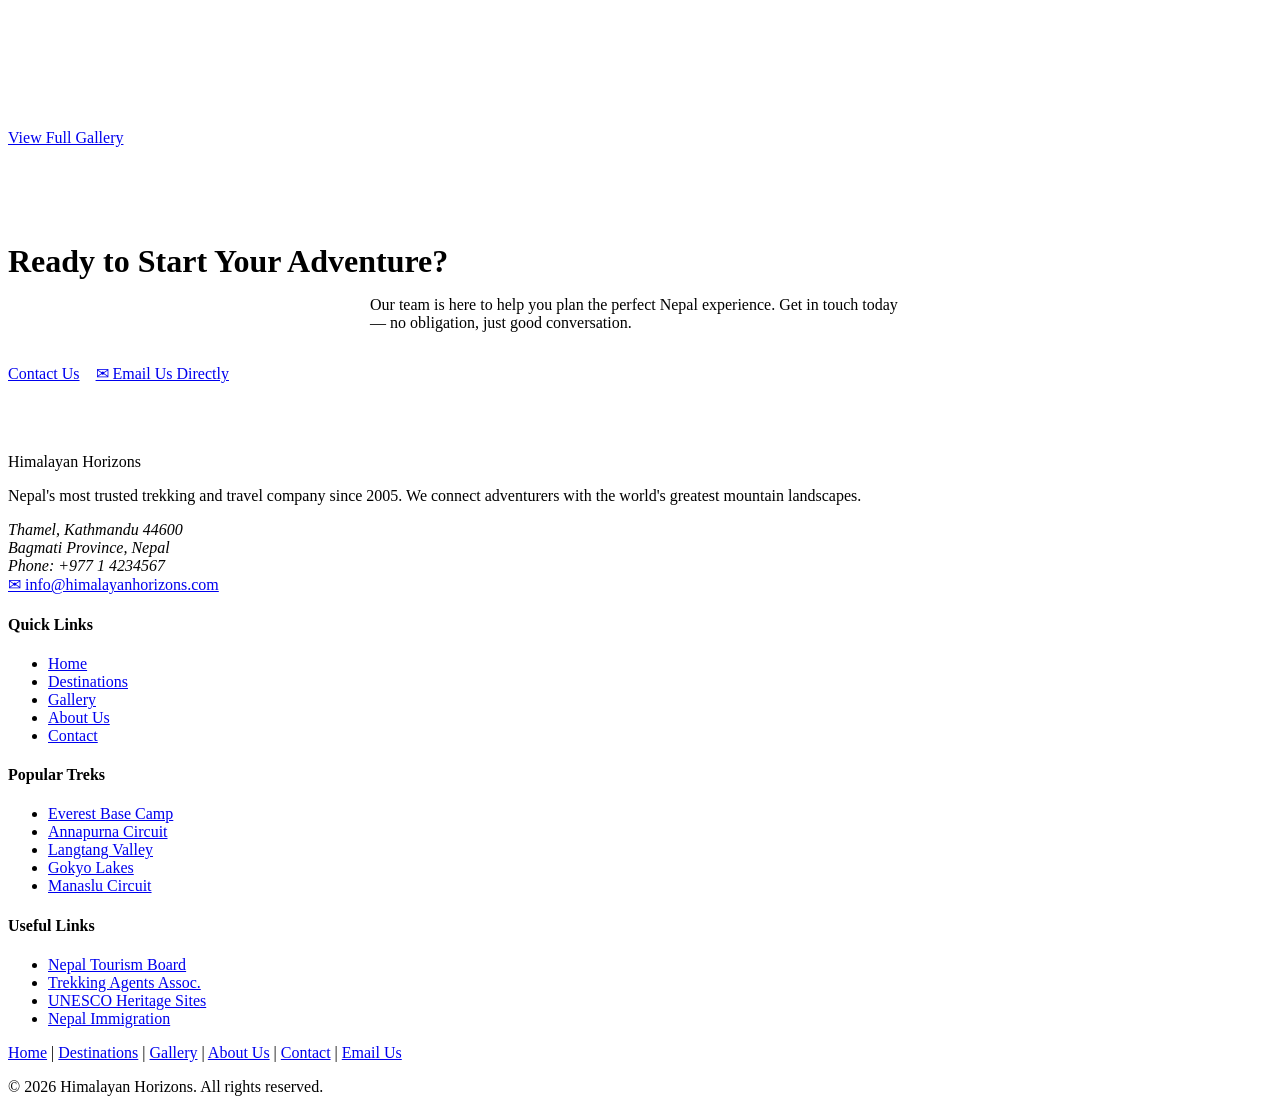
==== commit f444e837: "Made changes" ====
--- a/index.html
+++ b/index.html
@@ -32,25 +32,11 @@
        ===================================================== -->
   <section class="slider" aria-label="Featured destinations">
  
-    <!-- Slide 1 -->
-    <div class="slide">
-      <img class="slide-bg"
-           src="https://picsum.photos/seed/everest/1400/600"
-           alt="Everest Base Camp – snow-capped Himalayan peaks under a clear blue sky" />
-      <div class="slide-text">
-        <span class="badge">⭐ Most Popular Trek</span>
-        <h1>Everest Base Camp</h1>
-        <p>Trek to the foot of the world's highest mountain — an adventure of a lifetime awaits you.</p>
-        <a href="destinations.html" class="btn btn-gold">Explore Trek</a>
-        &nbsp;
-        <a href="contact.html" class="btn btn-outline">Book Now</a>
-      </div>
-    </div>
  
     <!-- Slide 2 -->
     <div class="slide">
       <img class="slide-bg"
-           src=""
+           src="Annapurna-Circuit.jpeg"
            alt="Annapurna Circuit – lush valleys and dramatic mountain ridgelines at sunset" />
       <div class="slide-text">
         <span class="badge">🏔 Classic Route</span>
@@ -61,26 +47,12 @@
         <a href="contact.html" class="btn btn-outline">Book Now</a>
       </div>
     </div>
- 
-    <!-- Slide 3 -->
-    <div class="slide">
-      <img class="slide-bg"
-           src=""
-           alt="Kathmandu Valley – historic temples and vibrant streets of Nepal's capital" />
-      <div class="slide-text">
-        <span class="badge">🏛 Cultural Experience</span>
-        <h1>Kathmandu Valley</h1>
-        <p>Discover ancient temples, sacred stupas, and the vibrant culture of Nepal's capital.</p>
-        <a href="destinations.html" class="btn btn-gold">Discover More</a>
-        &nbsp;
-        <a href="contact.html" class="btn btn-outline">Book Now</a>
-      </div>
-    </div>
+
  
     <!-- Slide 4 -->
     <div class="slide">
       <img class="slide-bg"
-           src=""
+           src="Chitwan_swamp.jpg"
            alt="Chitwan National Park – lush jungle with exotic wildlife and the Rapti River" />
       <div class="slide-text">
         <span class="badge">🌿 Wildlife Safari</span>
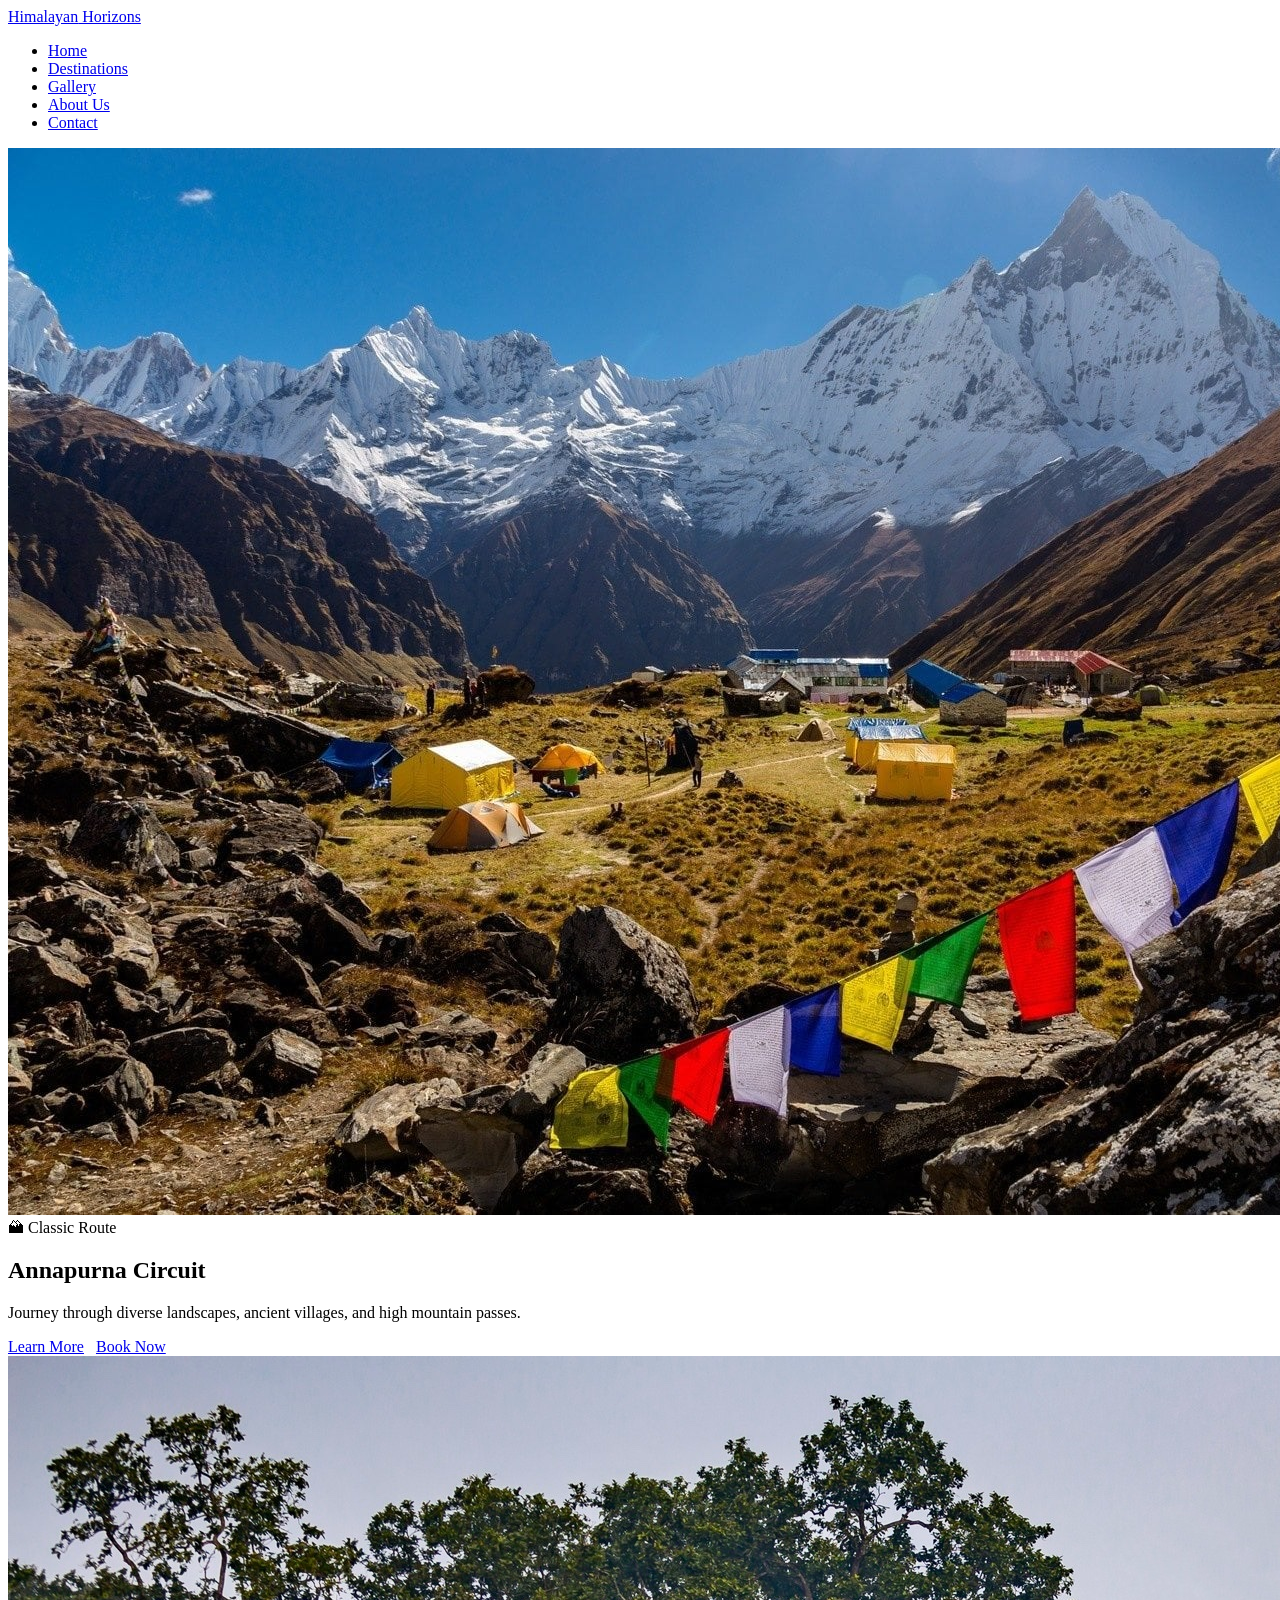
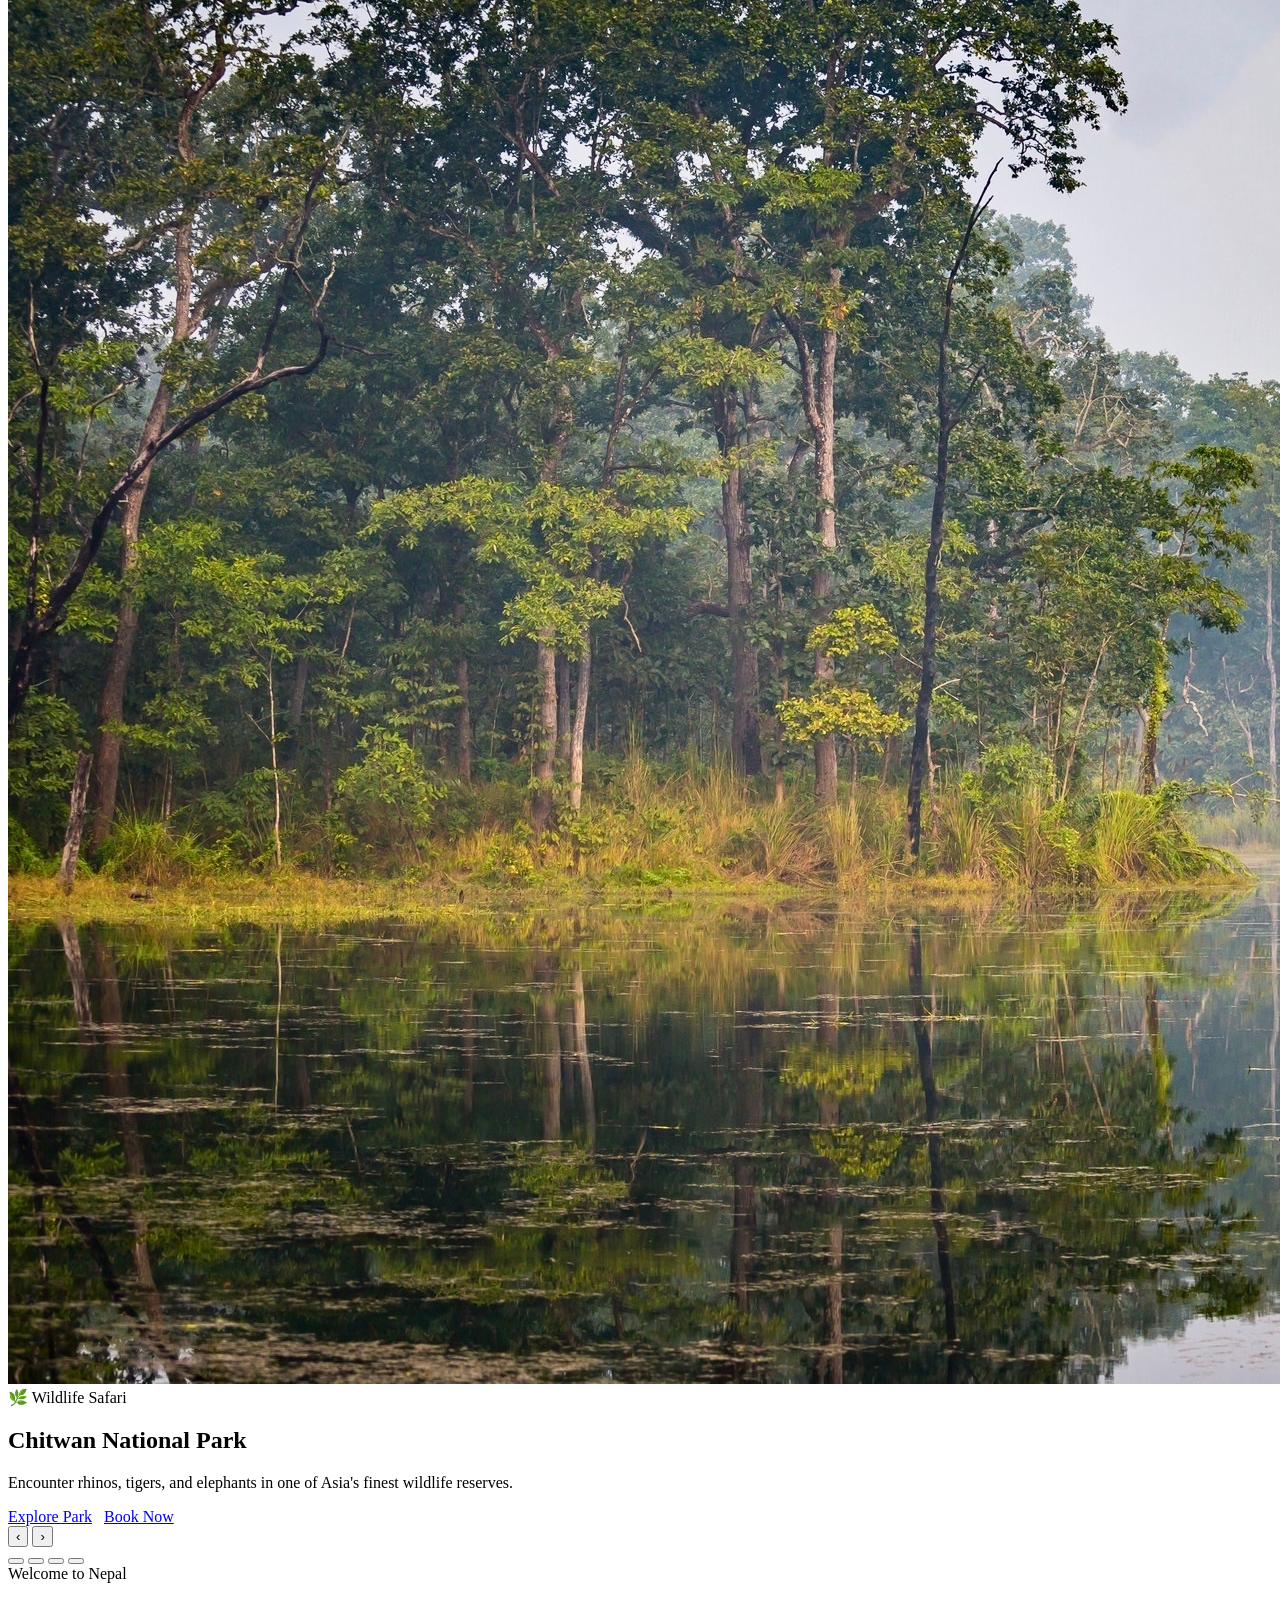
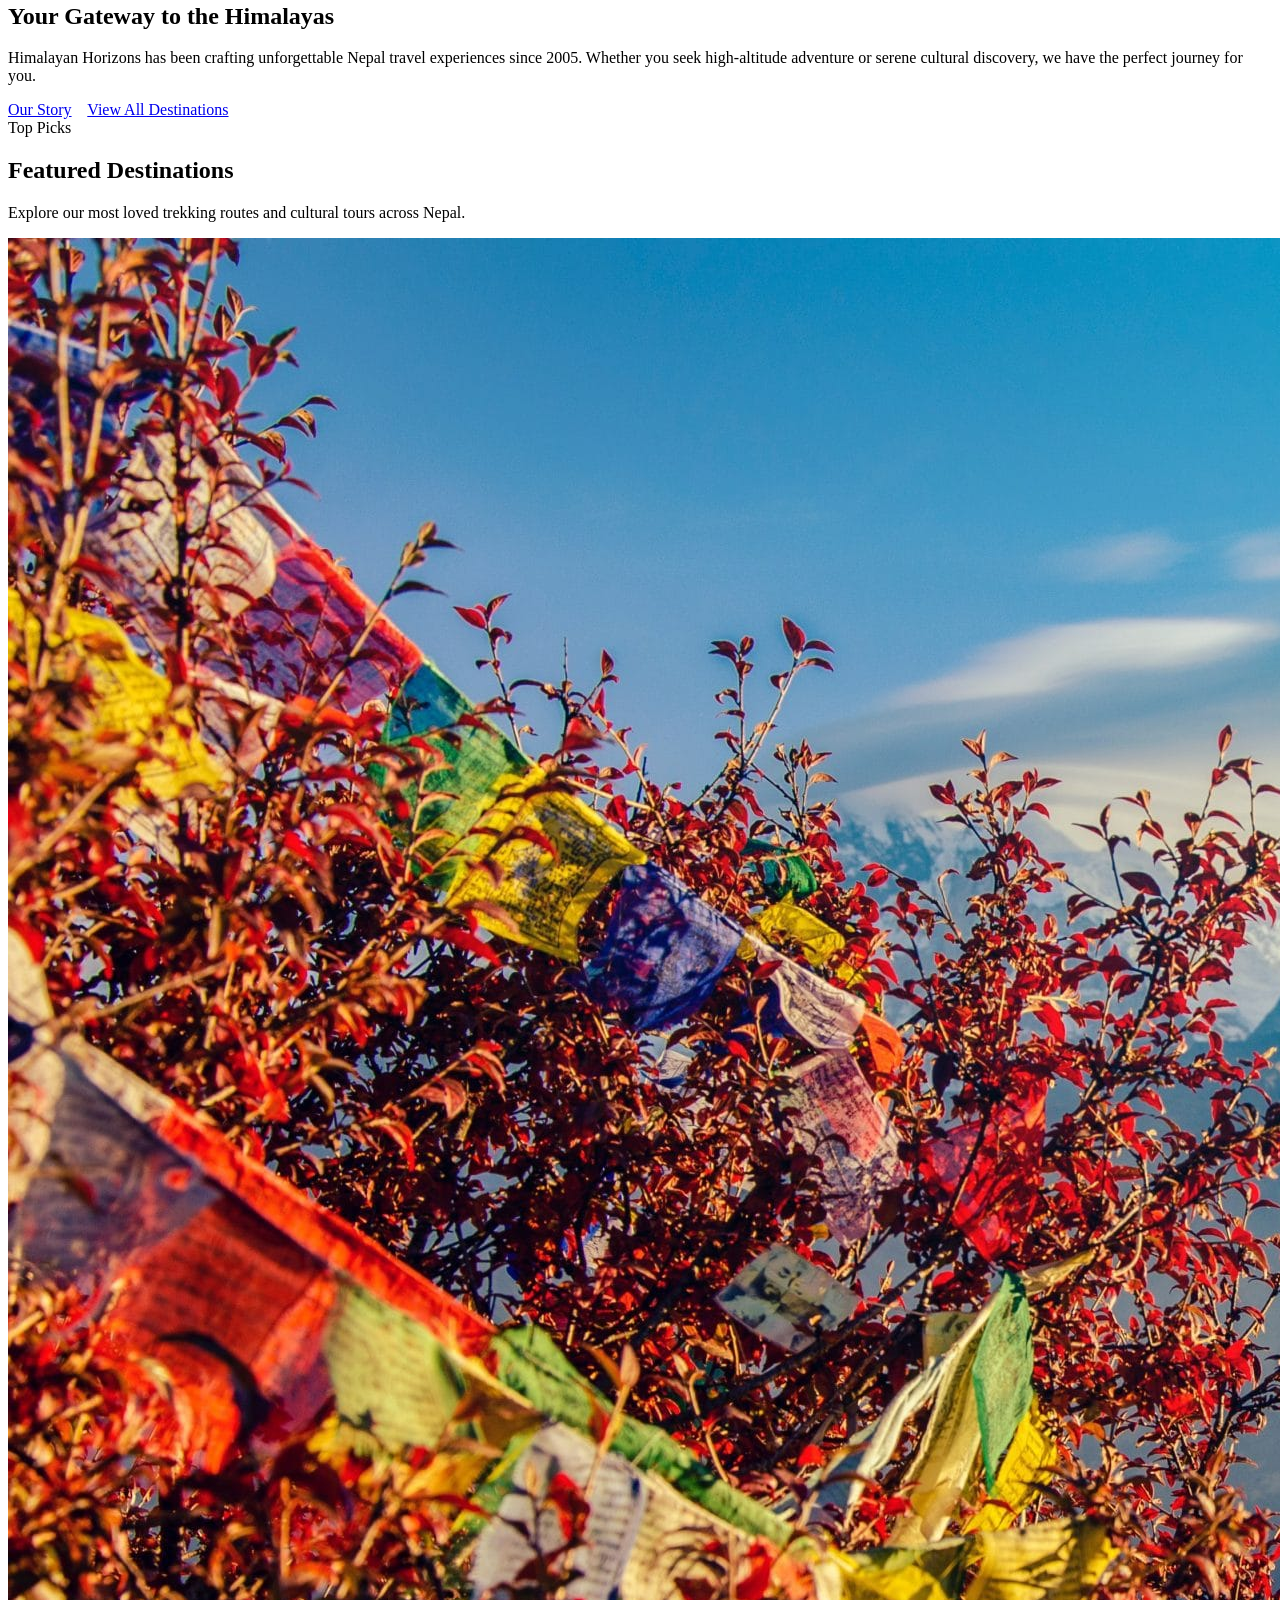
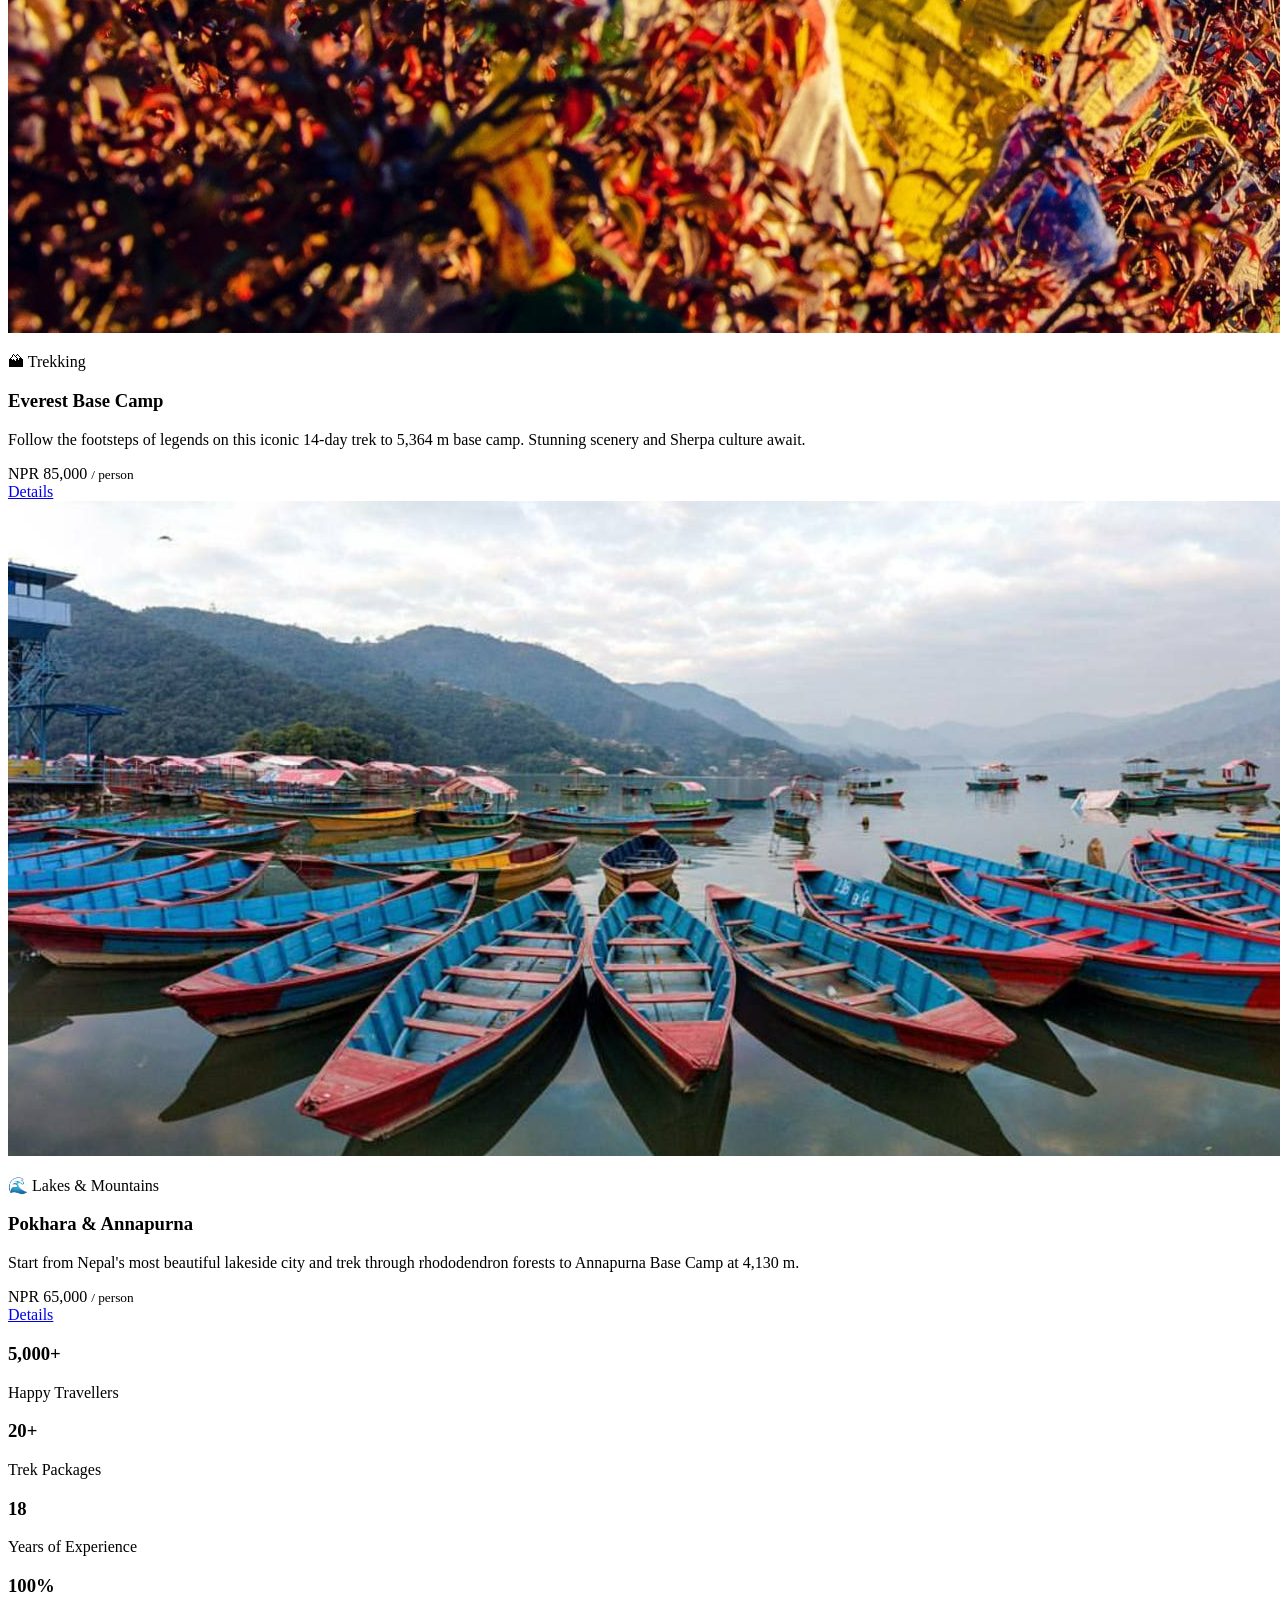
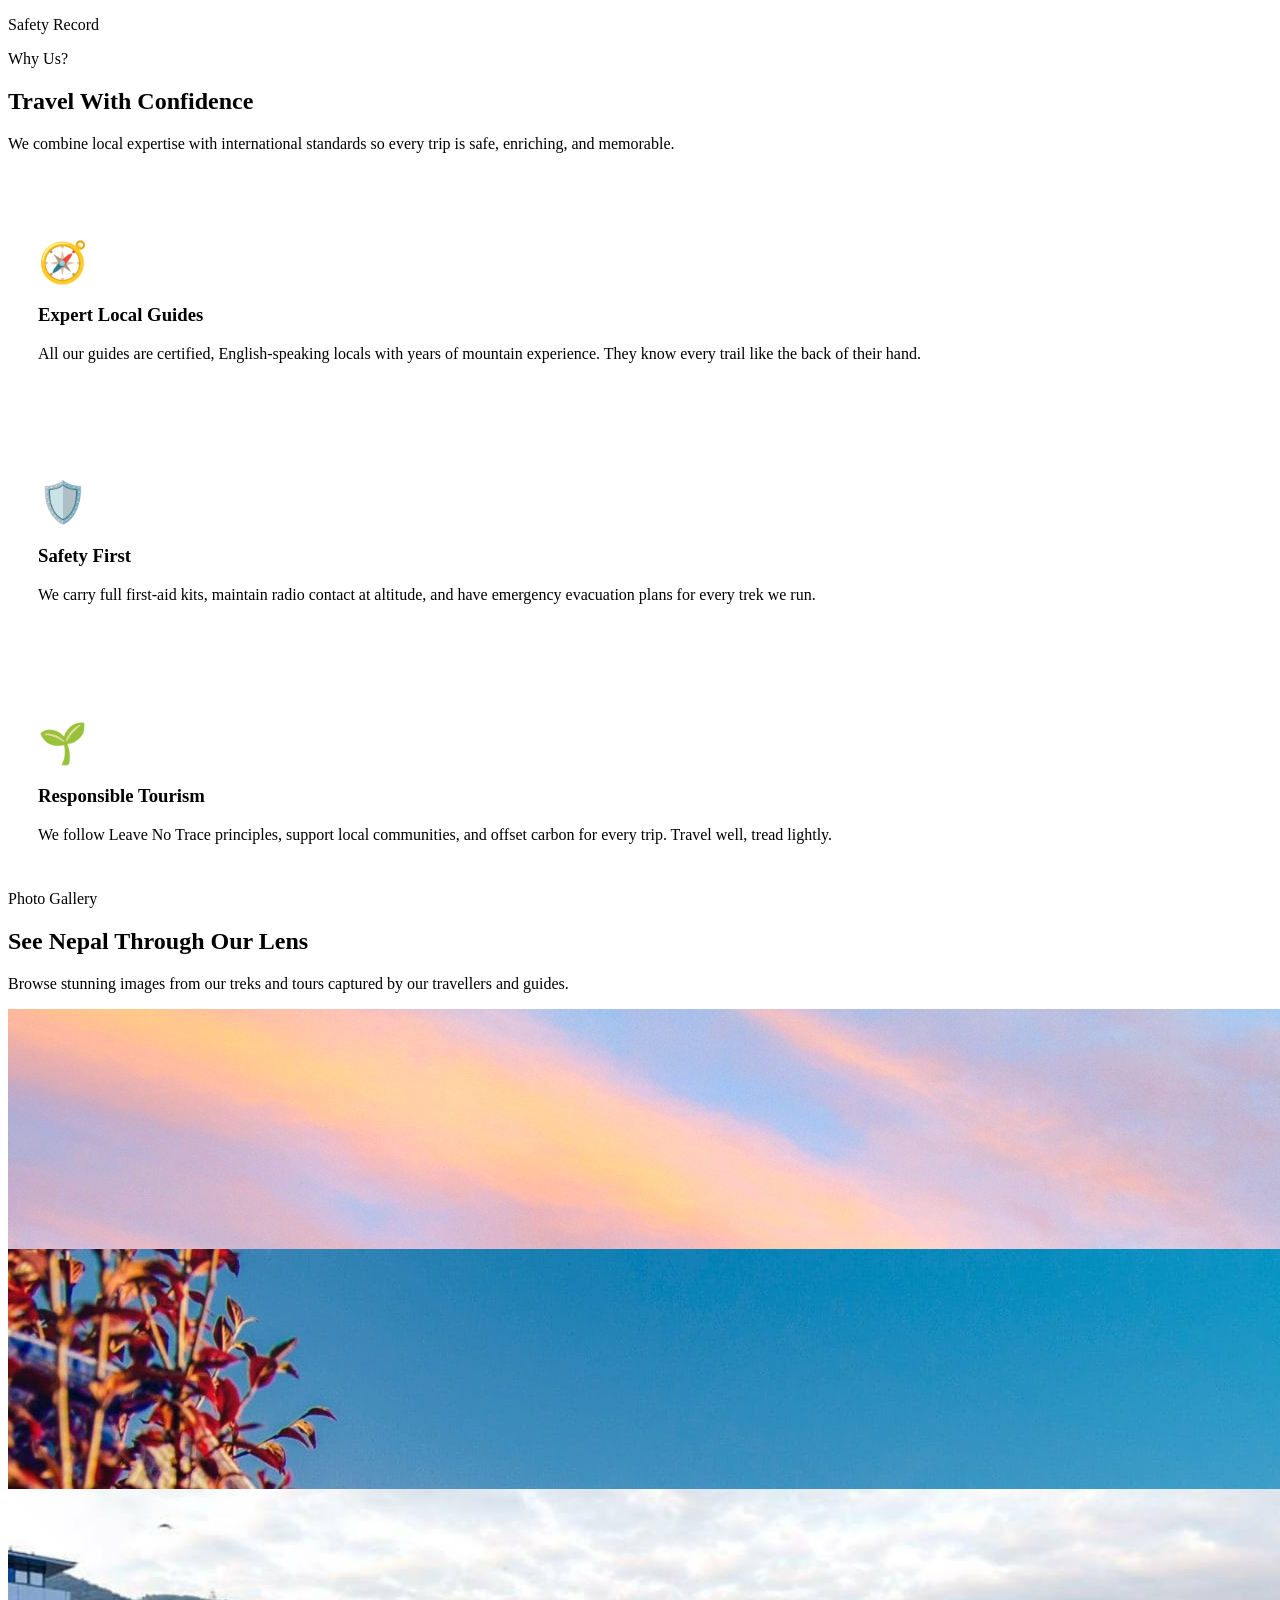
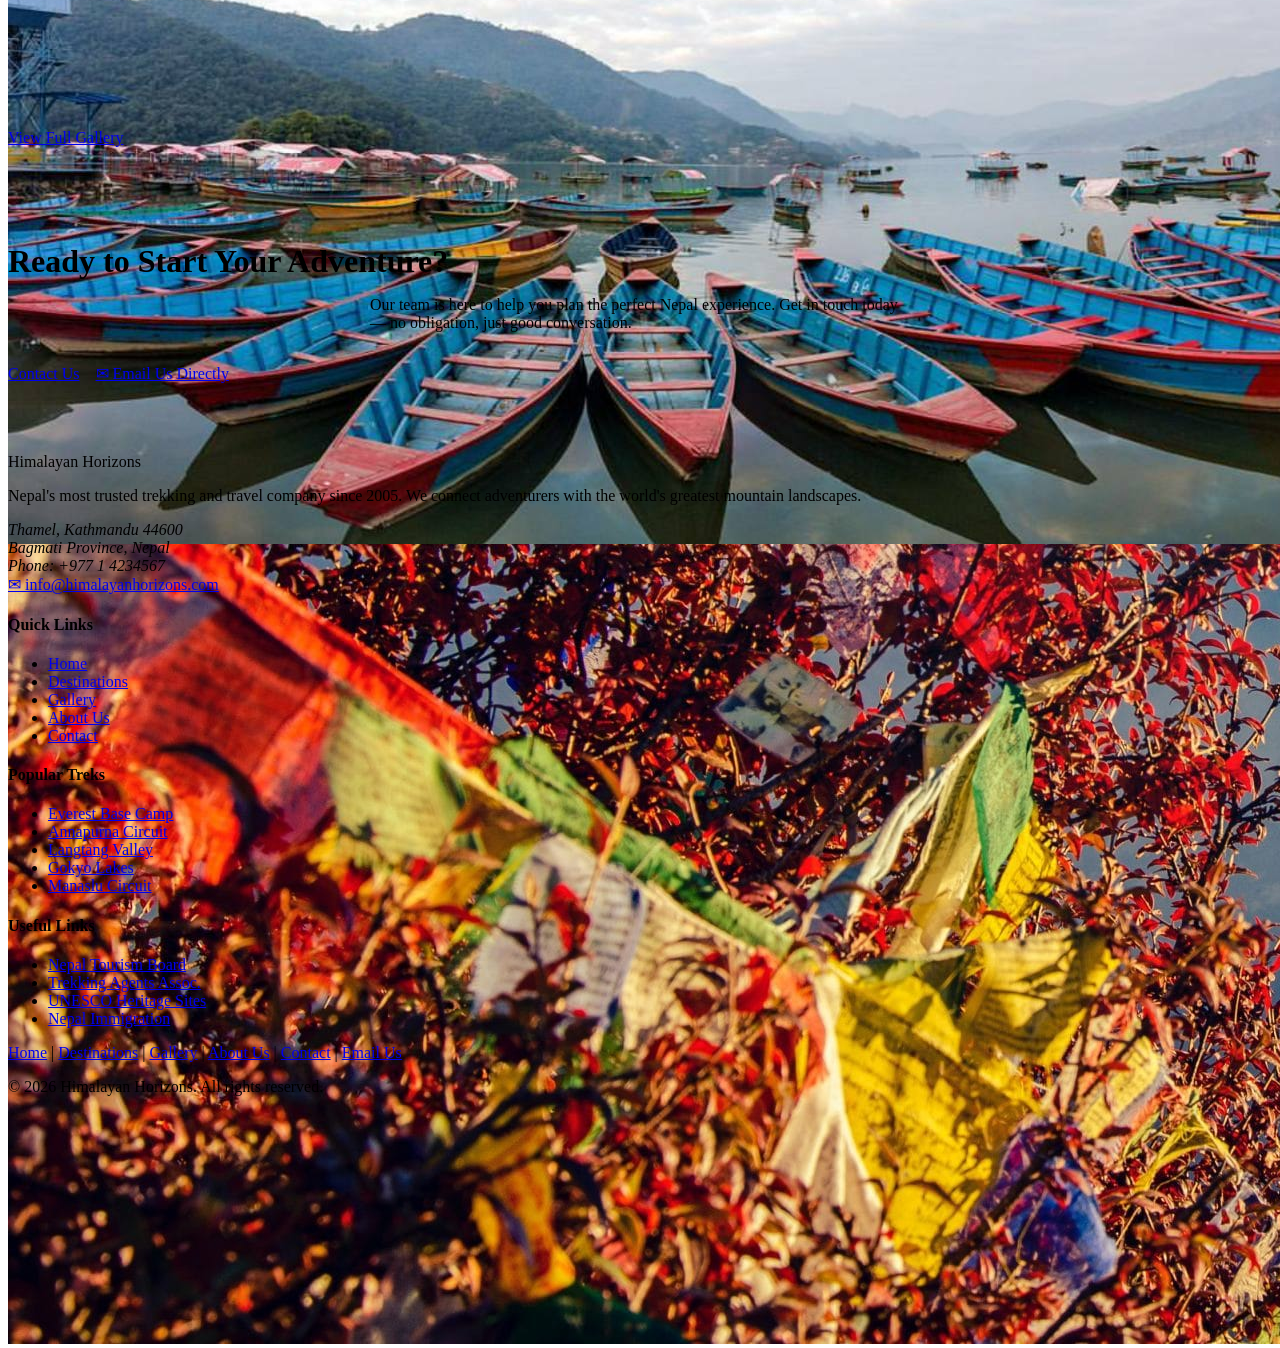
==== commit 042afd4f: "Changes made" ====
--- a/index.html
+++ b/index.html
@@ -1,43 +1,40 @@
 <!DOCTYPE html>
 <html lang="en">
+
 <head>
   <meta charset="UTF-8" />
   <meta name="viewport" content="width=device-width, initial-scale=1.0" />
   <title>Home | Himalayan Horizons — Explore Nepal</title>
-  <meta name="description" content="Himalayan Horizons – premium trekking and travel experiences across Nepal's most breathtaking landscapes." />
+  <meta name="description"
+    content="Himalayan Horizons – premium trekking and travel experiences across Nepal's most breathtaking landscapes." />
   <link rel="stylesheet" href="css/style.css" />
 </head>
+
 <body>
- 
-  <!-- =====================================================
-       PERSISTENT NAVIGATION  (identical on every page)
-       ===================================================== -->
+
+
   <header id="site-header">
     <div class="nav-wrap">
       <a href="index.html" class="logo">Himalayan<span> Horizons</span></a>
       <nav id="main-nav" aria-label="Primary navigation">
         <ul>
-          <li><a href="index.html"        class="active">Home</a></li>
-          <li><a href="destinations.html"            >Destinations</a></li>
-          <li><a href="gallery.html"                 >Gallery</a></li>
-          <li><a href="about.html"                   >About Us</a></li>
-          <li><a href="contact.html"                 >Contact</a></li>
+          <li><a href="index.html" class="active">Home</a></li>
+          <li><a href="destinations.html">Destinations</a></li>
+          <li><a href="gallery.html">Gallery</a></li>
+          <li><a href="about.html">About Us</a></li>
+          <li><a href="contact.html">Contact</a></li>
         </ul>
       </nav>
     </div>
   </header>
- 
-  <!-- =====================================================
-       HERO IMAGE SLIDER  (requirement: image slider in banner)
-       ===================================================== -->
+
+
   <section class="slider" aria-label="Featured destinations">
- 
- 
-    <!-- Slide 2 -->
+
+
     <div class="slide">
-      <img class="slide-bg"
-           src="Annapurna-Circuit.jpeg"
-           alt="Annapurna Circuit – lush valleys and dramatic mountain ridgelines at sunset" />
+      <img class="slide-bg" src="Annapurna-Circuit.jpeg"
+        alt="Annapurna Circuit – lush valleys and dramatic mountain ridgelines at sunset" />
       <div class="slide-text">
         <span class="badge">🏔 Classic Route</span>
         <h1>Annapurna Circuit</h1>
@@ -48,12 +45,10 @@
       </div>
     </div>
 
- 
-    <!-- Slide 4 -->
+
     <div class="slide">
-      <img class="slide-bg"
-           src="Chitwan_swamp.jpg"
-           alt="Chitwan National Park – lush jungle with exotic wildlife and the Rapti River" />
+      <img class="slide-bg" src="Chitwan_swamp.jpg"
+        alt="Chitwan National Park – lush jungle with exotic wildlife and the Rapti River" />
       <div class="slide-text">
         <span class="badge">🌿 Wildlife Safari</span>
         <h1>Chitwan National Park</h1>
@@ -63,11 +58,10 @@
         <a href="contact.html" class="btn btn-outline">Book Now</a>
       </div>
     </div>
- 
-    <!-- Slider controls -->
+
     <button class="arrow prev" aria-label="Previous slide">&#8249;</button>
     <button class="arrow next" aria-label="Next slide">&#8250;</button>
- 
+
     <div class="slider-dots" role="group" aria-label="Slide navigation">
       <button class="dot active" aria-label="Go to slide 1"></button>
       <button class="dot" aria-label="Go to slide 2"></button>
@@ -75,21 +69,22 @@
       <button class="dot" aria-label="Go to slide 4"></button>
     </div>
   </section>
- 
- 
+
+
   <section class="bg-cream">
     <div class="container text-center">
       <div class="sec-head">
         <span class="sub">Welcome to Nepal</span>
         <h2>Your Gateway to the Himalayas</h2>
-        <p>Himalayan Horizons has been crafting unforgettable Nepal travel experiences since 2005. Whether you seek high-altitude adventure or serene cultural discovery, we have the perfect journey for you.</p>
+        <p>Himalayan Horizons has been crafting unforgettable Nepal travel experiences since 2005. Whether you seek
+          high-altitude adventure or serene cultural discovery, we have the perfect journey for you.</p>
       </div>
       <a href="about.html" class="btn btn-teal">Our Story</a>
       &nbsp;&nbsp;
       <a href="destinations.html" class="btn btn-gold">View All Destinations</a>
     </div>
   </section>
- 
+
 
   <section class="bg-white">
     <div class="container">
@@ -98,48 +93,47 @@
         <h2>Featured Destinations</h2>
         <p>Explore our most loved trekking routes and cultural tours across Nepal.</p>
       </div>
- 
+
       <div class="cards">
- 
-        <!-- Card 1 -->
+
         <div class="card">
           <div class="card-img">
-            <img src="img1.jpg"
-                 alt="Everest Base Camp trekkers walking through a high-altitude moraine landscape" />
+            <img src="img1.jpg" alt="Everest Base Camp trekkers walking through a high-altitude moraine landscape" />
           </div>
           <div class="card-body">
             <p class="tag">🏔 Trekking</p>
             <h3>Everest Base Camp</h3>
-            <p>Follow the footsteps of legends on this iconic 14-day trek to 5,364 m base camp. Stunning scenery and Sherpa culture await.</p>
+            <p>Follow the footsteps of legends on this iconic 14-day trek to 5,364 m base camp. Stunning scenery and
+              Sherpa culture await.</p>
           </div>
           <div class="card-foot">
             <div class="price">NPR 85,000 <small>/ person</small></div>
             <a href="destinations.html" class="btn btn-teal">Details</a>
           </div>
         </div>
- 
-        <!-- Card 2 -->
+
         <div class="card">
           <div class="card-img">
             <img src="img3.jpg"
-                 alt="Phewa Lake in Pokhara with the Annapurna mountain range reflected in calm waters" />
+              alt="Phewa Lake in Pokhara with the Annapurna mountain range reflected in calm waters" />
           </div>
           <div class="card-body">
             <p class="tag">🌊 Lakes & Mountains</p>
             <h3>Pokhara & Annapurna</h3>
-            <p>Start from Nepal's most beautiful lakeside city and trek through rhododendron forests to Annapurna Base Camp at 4,130 m.</p>
+            <p>Start from Nepal's most beautiful lakeside city and trek through rhododendron forests to Annapurna Base
+              Camp at 4,130 m.</p>
           </div>
           <div class="card-foot">
             <div class="price">NPR 65,000 <small>/ person</small></div>
             <a href="destinations.html" class="btn btn-teal">Details</a>
           </div>
         </div>
- 
- 
-      </div><!-- /.cards -->
-    </div><!-- /.container -->
-  </section>
- 
+
+
+      </div>
+    </div>
+  </section>
+
 
   <div class="stats">
     <div class="container">
@@ -163,8 +157,8 @@
       </div>
     </div>
   </div>
- 
-  
+
+
   <section class="bg-cream">
     <div class="container">
       <div class="sec-head">
@@ -172,33 +166,36 @@
         <h2>Travel With Confidence</h2>
         <p>We combine local expertise with international standards so every trip is safe, enriching, and memorable.</p>
       </div>
- 
+
       <div class="cards">
         <div class="card">
           <div class="card-body" style="padding:30px;">
             <p style="font-size:2.5rem;margin-bottom:10px;">🧭</p>
             <h3>Expert Local Guides</h3>
-            <p>All our guides are certified, English-speaking locals with years of mountain experience. They know every trail like the back of their hand.</p>
+            <p>All our guides are certified, English-speaking locals with years of mountain experience. They know every
+              trail like the back of their hand.</p>
           </div>
         </div>
         <div class="card">
           <div class="card-body" style="padding:30px;">
             <p style="font-size:2.5rem;margin-bottom:10px;">🛡️</p>
             <h3>Safety First</h3>
-            <p>We carry full first-aid kits, maintain radio contact at altitude, and have emergency evacuation plans for every trek we run.</p>
+            <p>We carry full first-aid kits, maintain radio contact at altitude, and have emergency evacuation plans for
+              every trek we run.</p>
           </div>
         </div>
         <div class="card">
           <div class="card-body" style="padding:30px;">
             <p style="font-size:2.5rem;margin-bottom:10px;">🌱</p>
             <h3>Responsible Tourism</h3>
-            <p>We follow Leave No Trace principles, support local communities, and offset carbon for every trip. Travel well, tread lightly.</p>
-          </div>
-        </div>
-      </div>
-    </div>
-  </section>
- 
+            <p>We follow Leave No Trace principles, support local communities, and offset carbon for every trip. Travel
+              well, tread lightly.</p>
+          </div>
+        </div>
+      </div>
+    </div>
+  </section>
+
 
   <section class="bg-white">
     <div class="container text-center">
@@ -207,33 +204,30 @@
         <h2>See Nepal Through Our Lens</h2>
         <p>Browse stunning images from our treks and tours captured by our travellers and guides.</p>
       </div>
- 
-      
+
+
       <div class="cards mb-20">
         <div class="card">
           <div class="card-img" style="height:240px;">
-            <img src="https://picsum.photos/seed/np1/600/400"
-                 alt="A sunrise view over snow-capped Himalayan peaks from a high ridge" />
+            <img src="img2.jpg" alt="A sunrise view over Boudhanath Stupa" />
           </div>
         </div>
         <div class="card">
           <div class="card-img" style="height:240px;">
-            <img src="https://picsum.photos/seed/np2/600/400"
-                 alt="Colorful prayer flags strung across a mountain pass in Nepal" />
+            <img src="img1.jpg" alt="Colorful prayer flags strung across a mountain pass in Nepal" />
           </div>
         </div>
         <div class="card">
           <div class="card-img" style="height:240px;">
-            <img src="https://picsum.photos/seed/np3/600/400"
-                 alt="A traditional Nepalese teahouse nestled among pine trees on a trekking route" />
-          </div>
-        </div>
-      </div>
- 
+            <img src="img3.jpg" alt="A traditional Nepalese teahouse nestled among pine trees on a trekking route" />
+          </div>
+        </div>
+      </div>
+
       <a href="gallery.html" class="btn btn-gold">View Full Gallery</a>
     </div>
   </section>
- 
+
 
   <section class="stats" style="padding:70px 0;">
     <div class="container text-center">
@@ -241,7 +235,8 @@
         Ready to Start Your Adventure?
       </h2>
       <p style="color:var(--cream-dark);margin-bottom:32px;max-width:540px;margin-left:auto;margin-right:auto;">
-        Our team is here to help you plan the perfect Nepal experience. Get in touch today — no obligation, just good conversation.
+        Our team is here to help you plan the perfect Nepal experience. Get in touch today — no obligation, just good
+        conversation.
       </p>
       <a href="contact.html" class="btn btn-gold">Contact Us</a>
       &nbsp;&nbsp;
@@ -250,16 +245,16 @@
       </a>
     </div>
   </section>
- 
- 
+
+
   <footer id="site-footer">
     <div class="container">
       <div class="footer-grid">
- 
-        <!-- Brand -->
+
         <div class="f-brand">
           <span class="logo-f">Himalayan Horizons</span>
-          <p>Nepal's most trusted trekking and travel company since 2005. We connect adventurers with the world's greatest mountain landscapes.</p>
+          <p>Nepal's most trusted trekking and travel company since 2005. We connect adventurers with the world's
+            greatest mountain landscapes.</p>
           <address>
             Thamel, Kathmandu 44600<br />
             Bagmati Province, Nepal<br />
@@ -269,8 +264,7 @@
             ✉ info@himalayanhorizons.com
           </a>
         </div>
- 
-        <!-- Quick Links -->
+
         <div class="f-col">
           <h4>Quick Links</h4>
           <ul>
@@ -281,8 +275,7 @@
             <li><a href="contact.html">Contact</a></li>
           </ul>
         </div>
- 
-        <!-- Popular Treks -->
+
         <div class="f-col">
           <h4>Popular Treks</h4>
           <ul>
@@ -293,34 +286,32 @@
             <li><a href="destinations.html">Manaslu Circuit</a></li>
           </ul>
         </div>
- 
-        <!-- Useful External Sites -->
+
         <div class="f-col">
           <h4>Useful Links</h4>
           <ul>
             <li>
               <a href="https://www.welcomenepal.com" target="_blank"
-                 title="Nepal Tourism Board (opens in new window)">Nepal Tourism Board</a>
+                title="Nepal Tourism Board (opens in new window)">Nepal Tourism Board</a>
             </li>
             <li>
               <a href="https://www.taan.org.np" target="_blank"
-                 title="Trekking Agents Association (opens in new window)">Trekking Agents Assoc.</a>
+                title="Trekking Agents Association (opens in new window)">Trekking Agents Assoc.</a>
             </li>
             <li>
               <a href="https://www.whc.unesco.org" target="_blank"
-                 title="UNESCO World Heritage (opens in new window)">UNESCO Heritage Sites</a>
+                title="UNESCO World Heritage (opens in new window)">UNESCO Heritage Sites</a>
             </li>
             <li>
               <a href="https://www.immigration.gov.np" target="_blank"
-                 title="Nepal Immigration (opens in new window)">Nepal Immigration</a>
+                title="Nepal Immigration (opens in new window)">Nepal Immigration</a>
             </li>
           </ul>
         </div>
- 
-      </div><!-- /.footer-grid -->
-    </div><!-- /.container -->
- 
-    <!-- ===  SECONDARY TEXT-ONLY NAVIGATION  (requirement) === -->
+
+      </div>
+    </div>
+
     <div class="container">
       <div class="sec-nav">
         <div class="sec-nav-links">
@@ -339,9 +330,10 @@
         <p class="copy">&copy; 2026 Himalayan Horizons. All rights reserved.</p>
       </div>
     </div>
- 
+
   </footer>
- 
+
   <script src="js/script.js"></script>
 </body>
+
 </html>
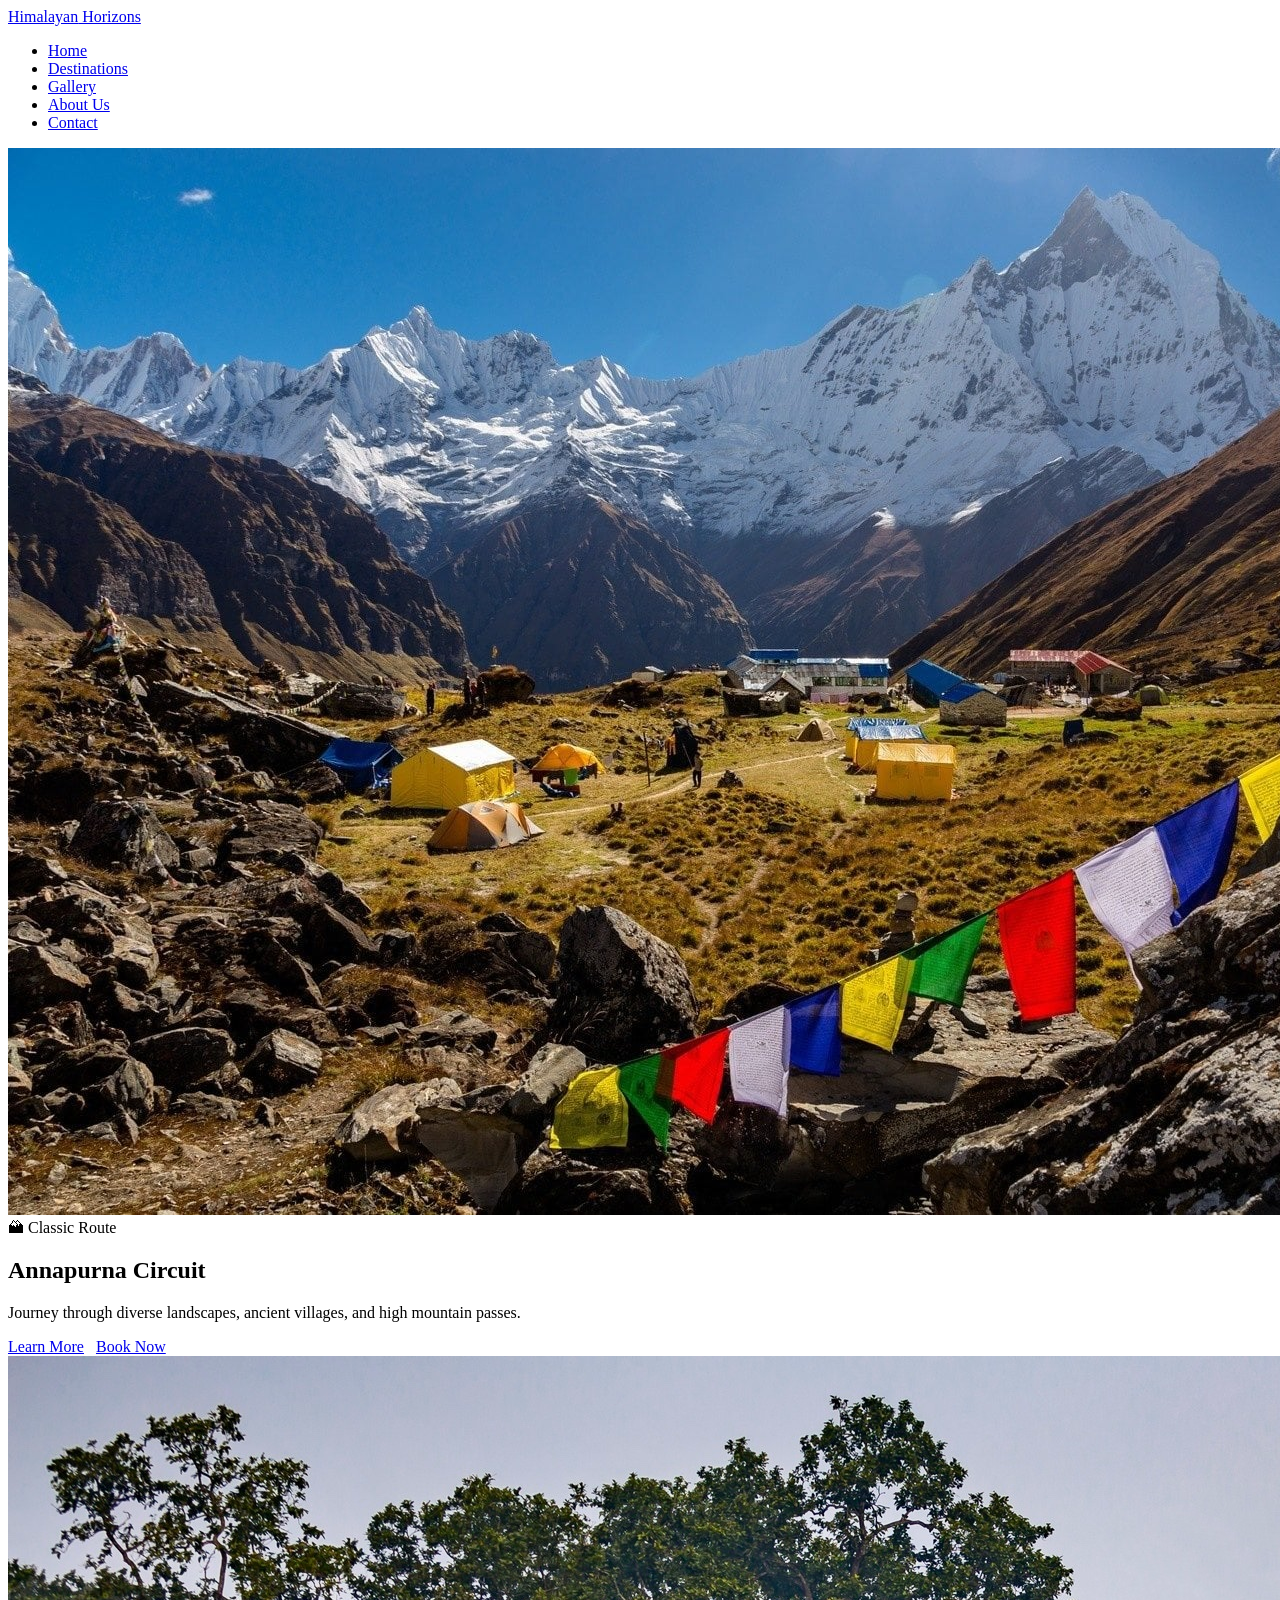
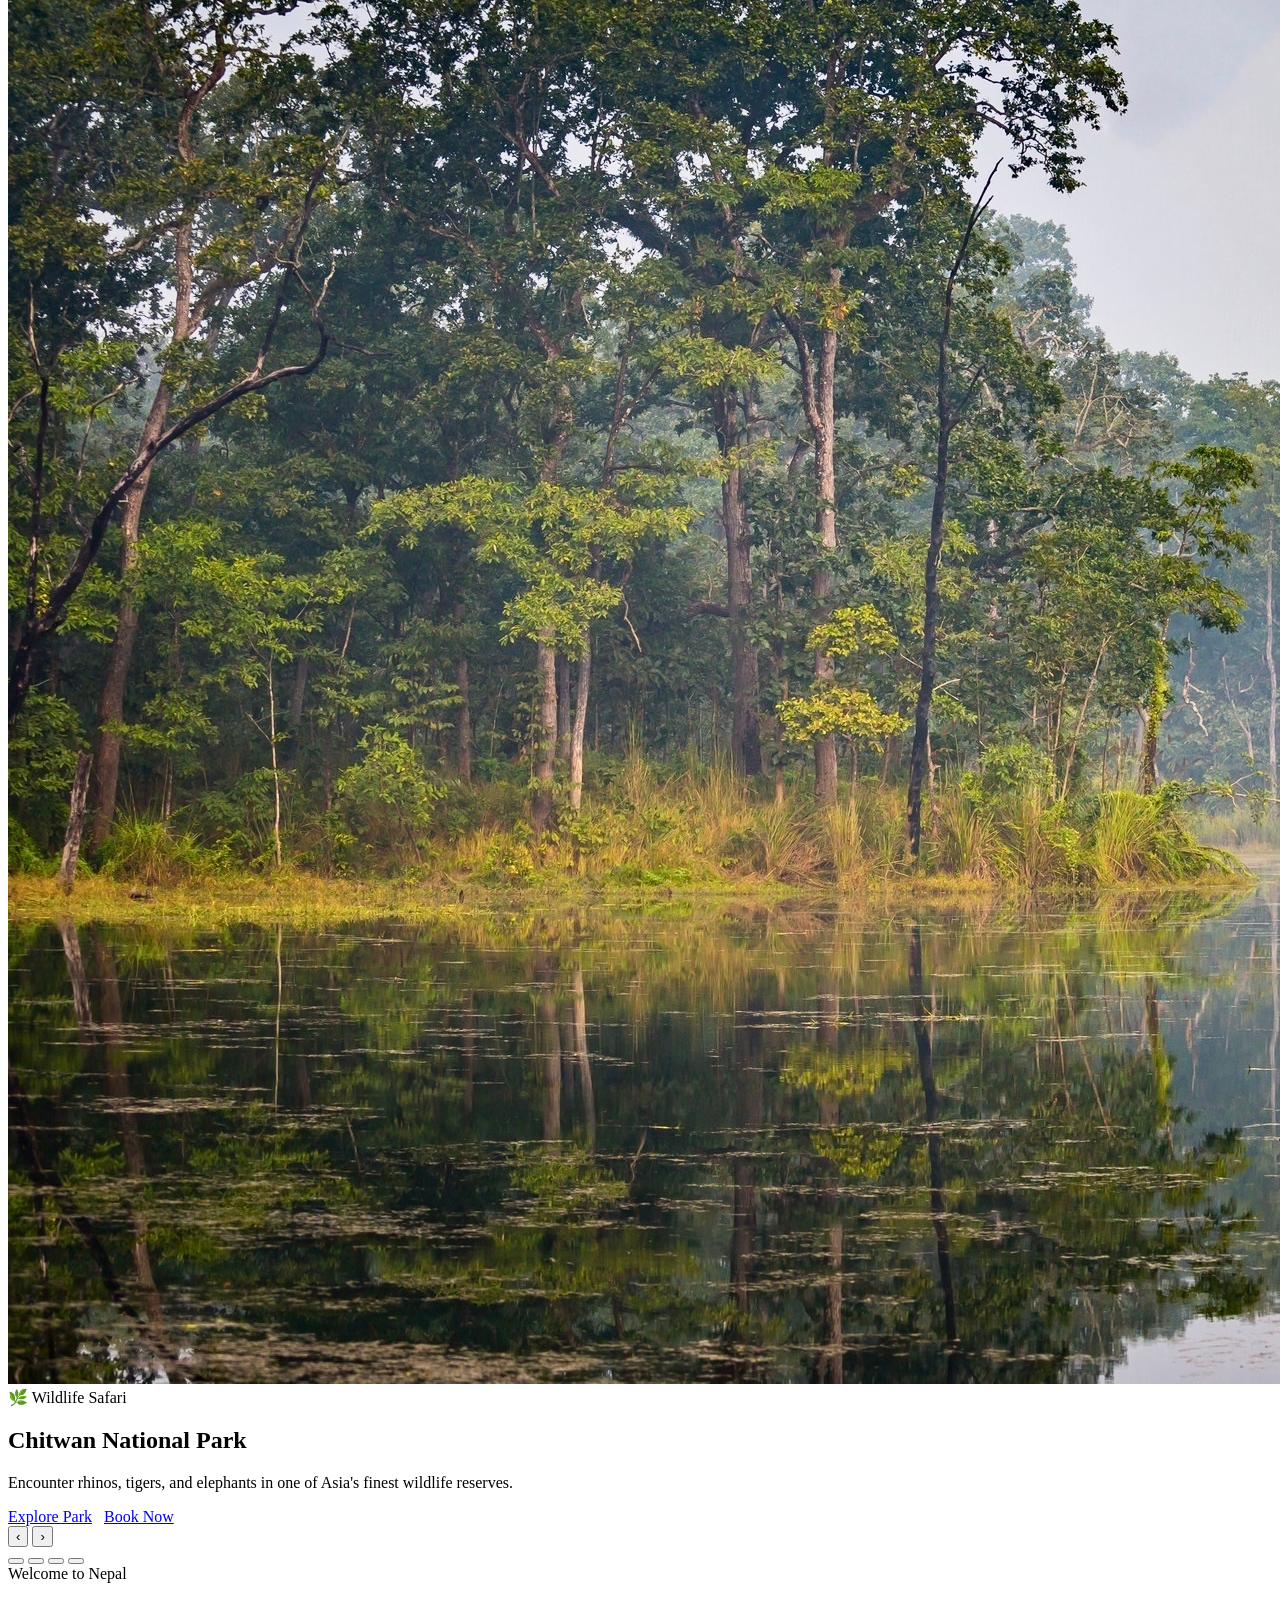
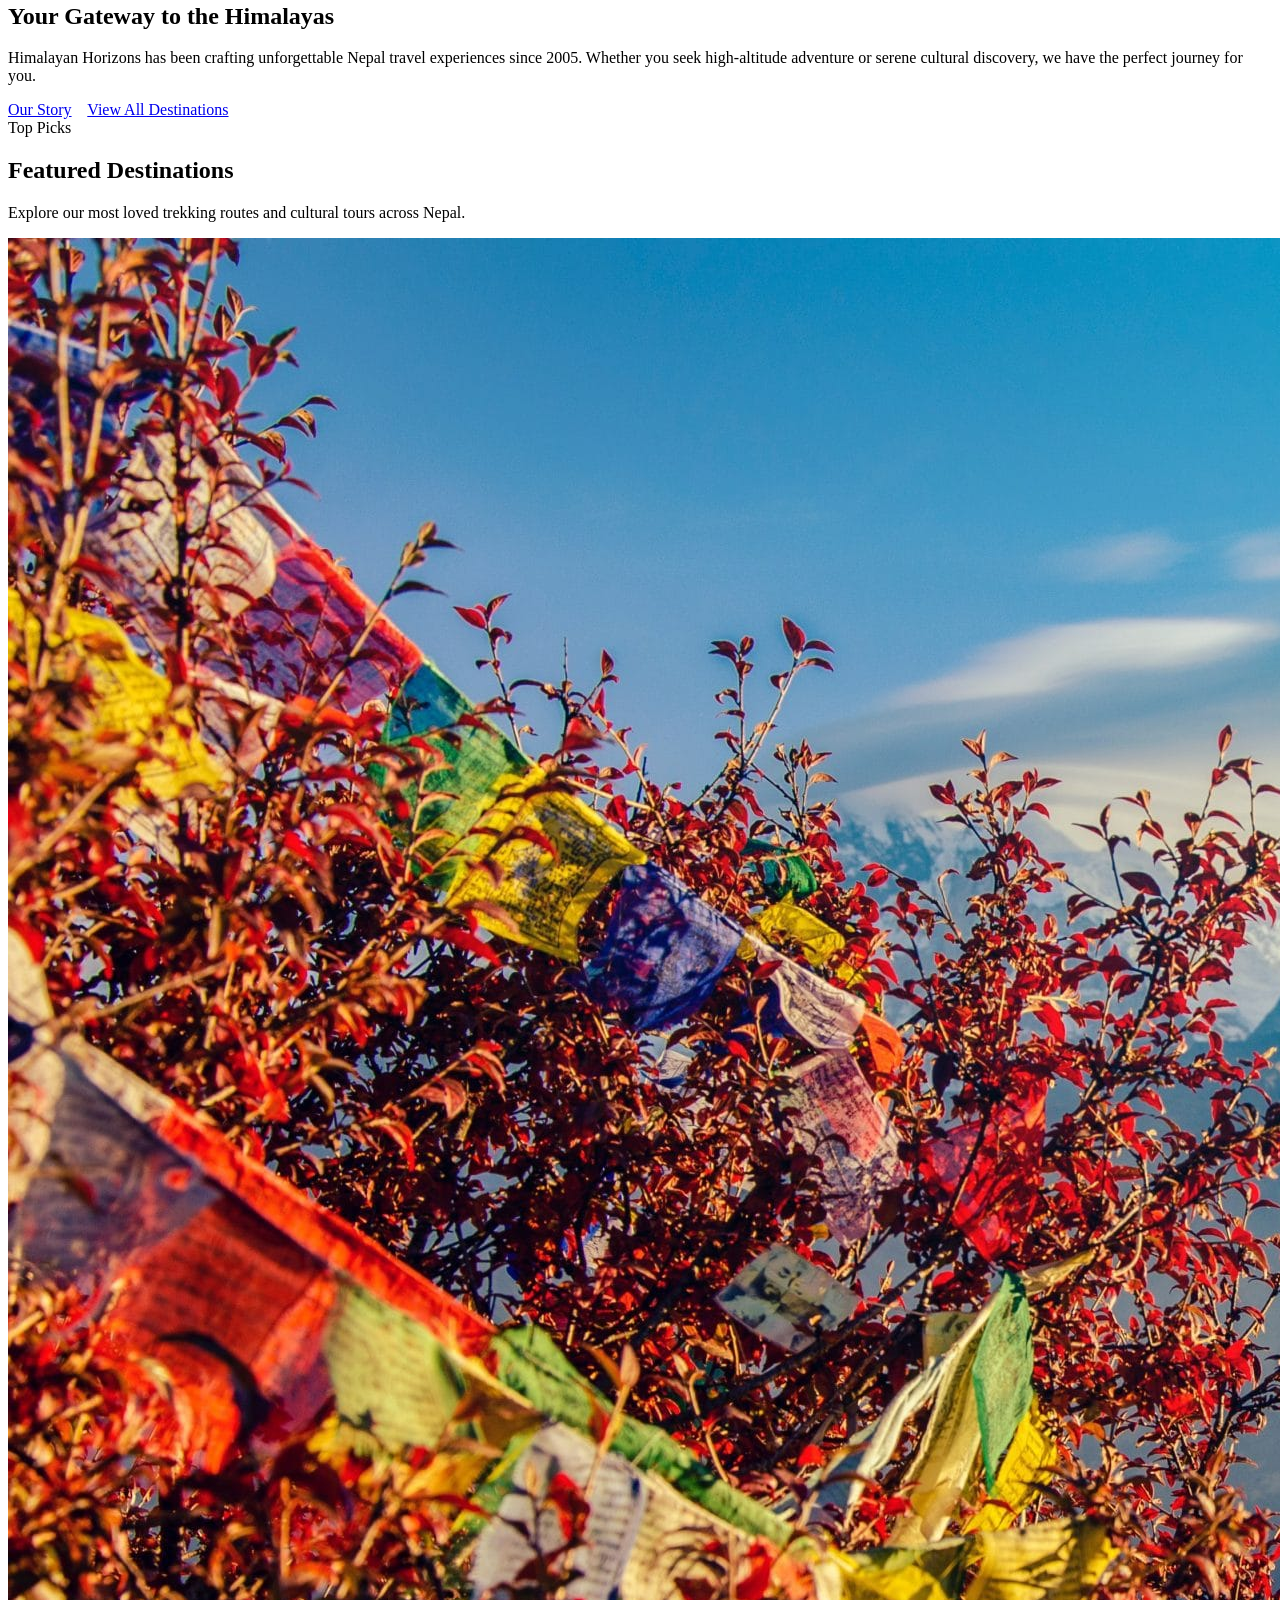
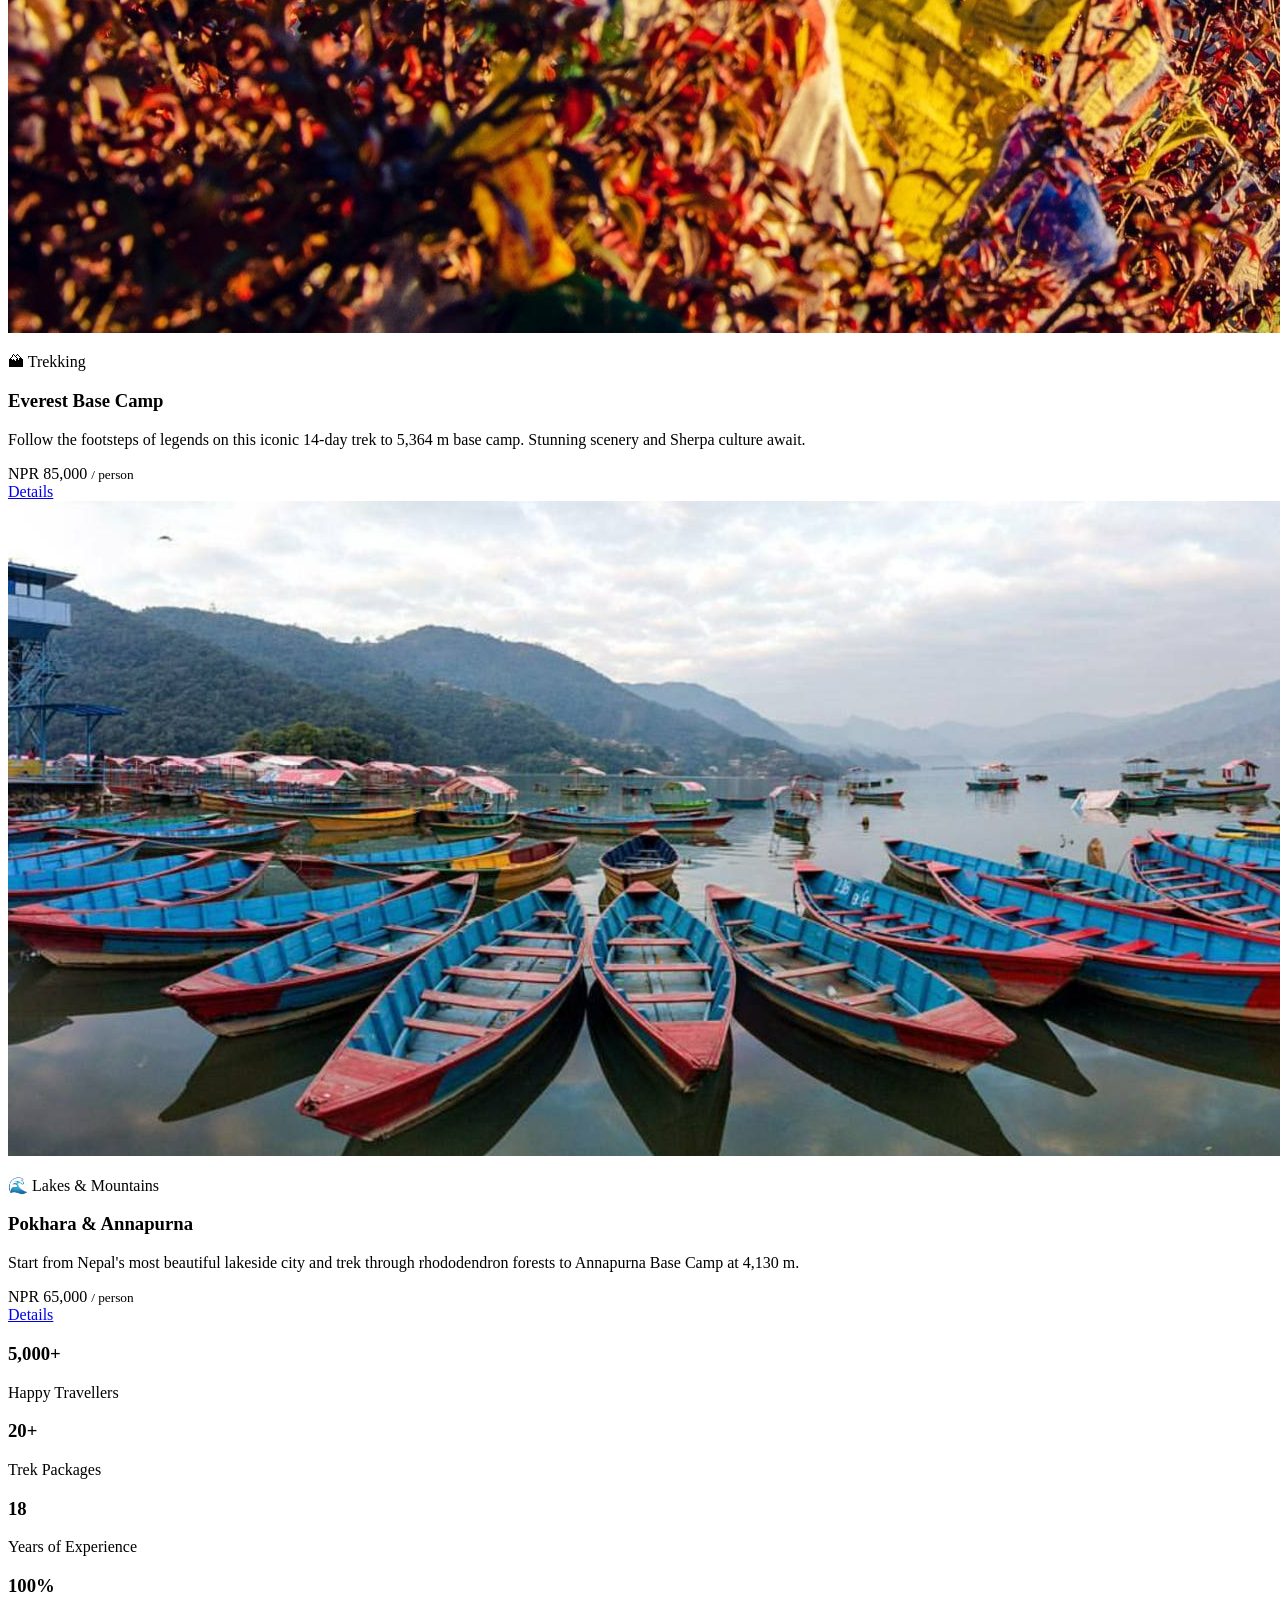
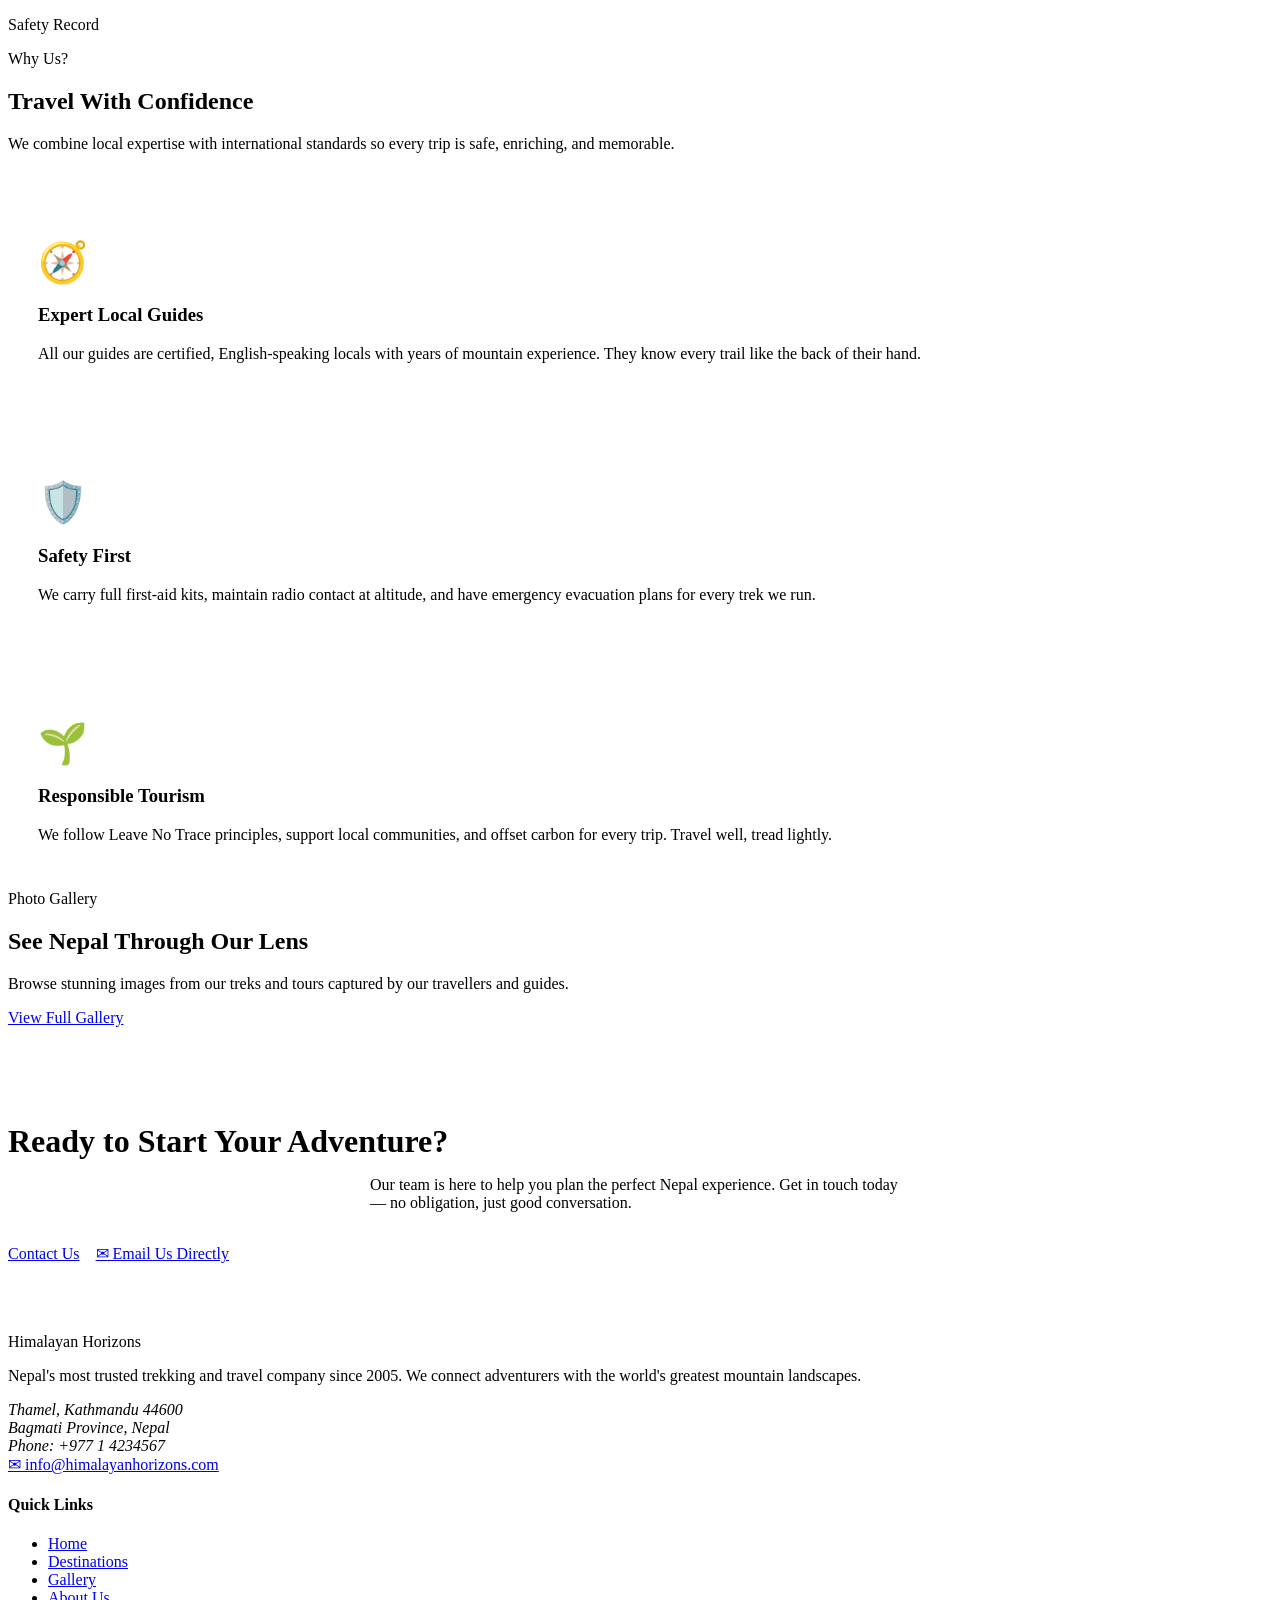
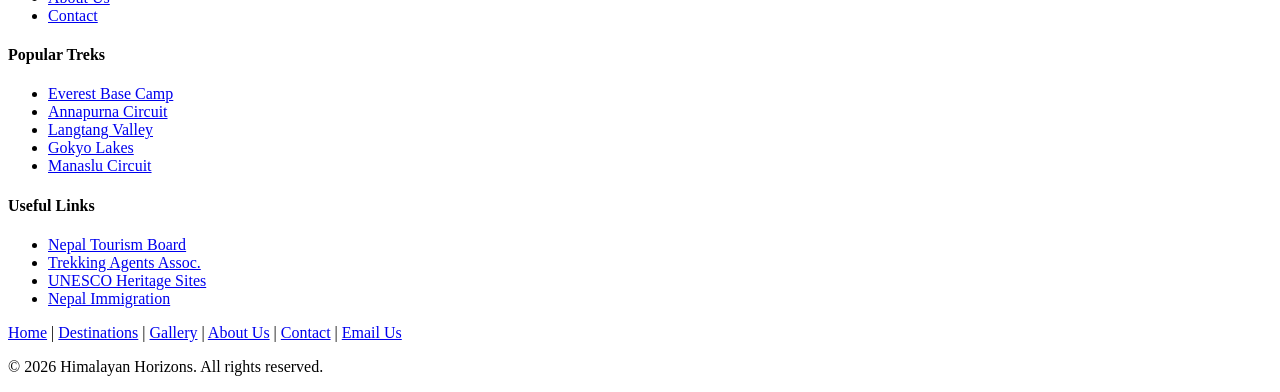
==== commit 3d7f7f47: "Changes made in index.html" ====
--- a/index.html
+++ b/index.html
@@ -203,25 +203,6 @@
         <span class="sub">Photo Gallery</span>
         <h2>See Nepal Through Our Lens</h2>
         <p>Browse stunning images from our treks and tours captured by our travellers and guides.</p>
-      </div>
-
-
-      <div class="cards mb-20">
-        <div class="card">
-          <div class="card-img" style="height:240px;">
-            <img src="img2.jpg" alt="A sunrise view over Boudhanath Stupa" />
-          </div>
-        </div>
-        <div class="card">
-          <div class="card-img" style="height:240px;">
-            <img src="img1.jpg" alt="Colorful prayer flags strung across a mountain pass in Nepal" />
-          </div>
-        </div>
-        <div class="card">
-          <div class="card-img" style="height:240px;">
-            <img src="img3.jpg" alt="A traditional Nepalese teahouse nestled among pine trees on a trekking route" />
-          </div>
-        </div>
       </div>
 
       <a href="gallery.html" class="btn btn-gold">View Full Gallery</a>
@@ -314,7 +295,7 @@
 
     <div class="container">
       <div class="sec-nav">
-        <div class="sec-nav-links">
+        <nav class="sec-nav-links">
           <a href="index.html">Home</a>
           <span class="pipe">|</span>
           <a href="destinations.html">Destinations</a>
@@ -326,7 +307,7 @@
           <a href="contact.html">Contact</a>
           <span class="pipe">|</span>
           <a href="mailto:info@himalayanhorizons.com">Email Us</a>
-        </div>
+        </nav>
         <p class="copy">&copy; 2026 Himalayan Horizons. All rights reserved.</p>
       </div>
     </div>
